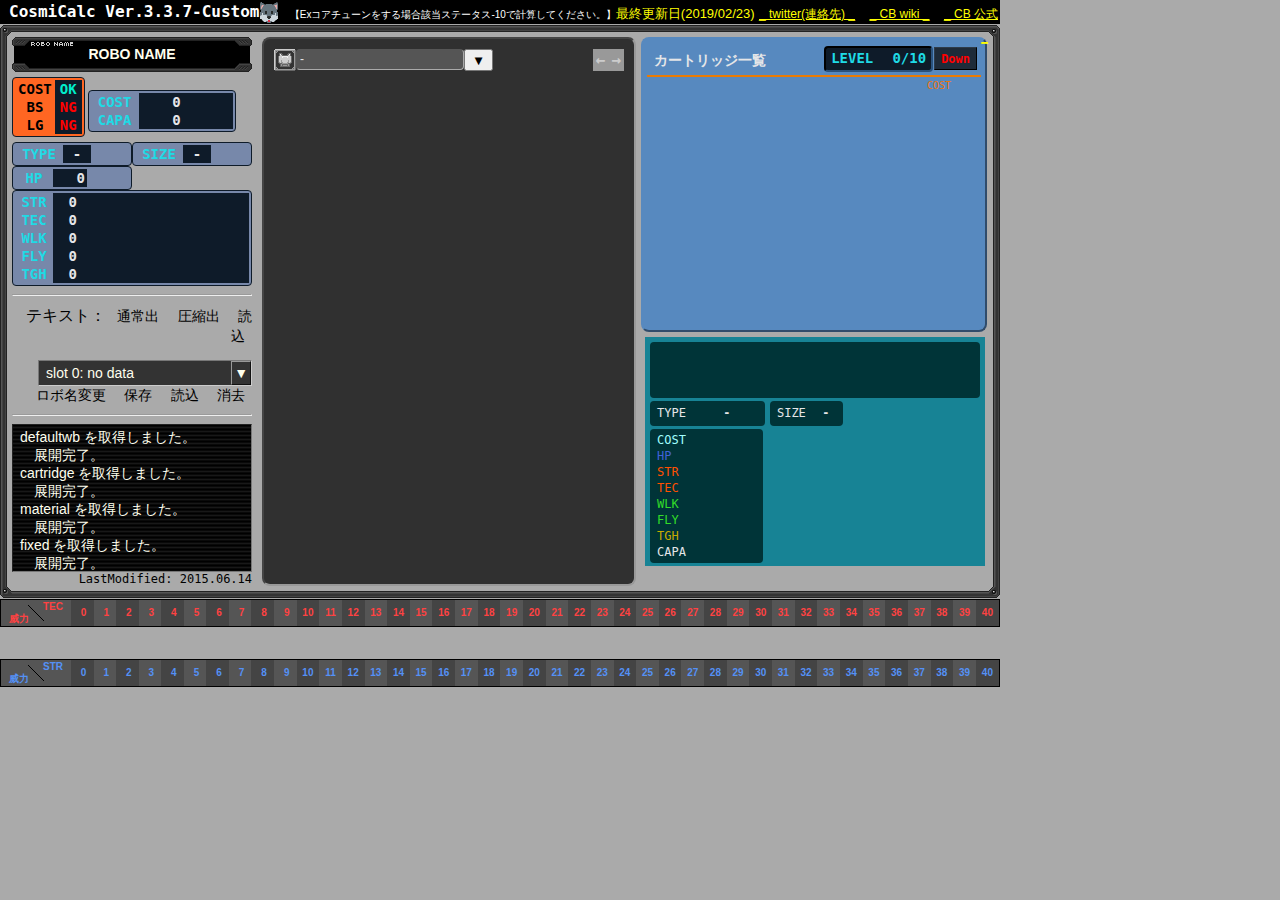
==== index.html @ f1f69bcc "Add files via upload" ====
﻿<!DOCTYPE HTML PUBLIC "-//W3C//DTD HTML 4.01 Transitional//EN" "http://www.w3.org/TR/html4/loose.dtd">
<html lang="ja">

<head>
<title>CosmiCalc</title>
<meta http-equiv="Content-Type" content="text/html; charset=UTF-8">
<meta http-equiv="content-style-type" content="text/css">
	<meta http-equiv="Content-Script-Type" content="text/javascript; charset=UTF-8" />
	<link type="text/css" href="cosmicalc.css" rel="stylesheet" />
	<link rel="shortcut icon" href="img/favicon.ico" />
	<script type="text/javascript" src="js/jquery.min.js"></script>
	<script type="text/javascript" src="js/cosmicalc.min.js"></script>
</head>

<body>
	<div id="HEADER">
		<div id="VERSION">CosmiCalc</div><img src="img/wolf1.png" width="20" height="21">
<div id="LINK_CONTAINER"><font color="#ffffff" size="-2">【Exコアチューンをする場合該当ステータス-10で計算してください。】</font><font color="#ffff00" size="-1">最終更新日(2019/02/23)</font>
			<a href="https://twitter.com/wall_of_purple" target="blank">_ twitter(連絡先) _</a>
			<a href="http://www42.atwiki.jp/cosmicbreak" target="_blank">_ CB wiki _</a>
			<a href="http://www.cosmicbreak.jp" target="_blank">_ CB 公式 _</a>
		</div>
</div>

	<table id="MAIN_CONTENT_CONTAINER" cellspacing="0" cellpadding="0">
	<thead><tr><td colspan="5" class="frame"><img id="FRAME_LT" src="img/frame/LT.gif" alt="_"/><div id="FRAME_CT"></div><img id="FRAME_RT" src="img/frame/RT.gif" alt="_"/></td></tr></thead>
	<tfoot><tr><td colspan="5" class="frame"><img id="FRAME_LB" src="img/frame/LB.gif" alt="_"/><div id="FRAME_CB"></div><img id="FRAME_RB" src="img/frame/RB.gif" alt="_"/></td></tr></tfoot>
	<tbody>
	<tr><td id="FRAME_LM" class="frame"></td>
		<td id="LEFT_CONTENT_CONTAINER">

		<div id="ROBO_NAME_CONTAINER">
			<div id="ROBO_NAME">ROBO NAME</div>
		</div>

		<table id="JUDGE_SORTIE" class="ng" cellspacing="0" cellpadding="0" border="0">
			<tbody>
				<tr id="CHECK_COST"><th class="check_title">COST</th><td class="check_val">OK</td></tr>
				<tr id="CHECK_BS"><th class="check_title">BS</th><td class="check_val ng">NG</td></tr>
				<tr id="CHECK_LG"><th class="check_title">LG</th><td class="check_val ng">NG</td></tr>
			<tbody>
		</table>

		<table class="res_item_container" cellspacing="0" cellpadding="0" border="0">
			<caption>&nbsp;</caption>
			<tbody>
				<tr id="RES_COST"><td class="res_item_name t4">COST</td><td class="res_current_val">0</td><td class="res_add_val"></td></tr>
				<tr id="RES_CAPA"><td class="res_item_name t4">CAPA</td><td class="res_current_val">0</td><td class="res_add_val"></td></tr>
			</tbody>
		</table>

		<div id="RES_TYPE" class="res_item_container"><div class="res_item_name t4">TYPE</div><div class="res_current_val">-</div><div class="res_add_val"></div></div>
		<div id="RES_SIZE" class="res_item_container"><div class="res_item_name t4">SIZE</div><div class="res_current_val">-</div><div class="res_add_val"></div></div>
		<div id="RES_HP" class="res_item_container"><div class="res_item_name">HP</div><div class="res_current_val">0</div><div class="res_add_val"></div></div>

		<table id="RESULT_TABLE" class="res_item_container" cellspacing="0" cellpadding="0" border="0">
			<tbody>
				<tr id="RES_STR"><td class="res_item_name">STR</td><td class="res_current_val">0</td><td class="res_add_val">　</td><td class="res_graph">　</td></tr>
				<tr id="RES_TEC"><td class="res_item_name">TEC</td><td class="res_current_val">0</td><td class="res_add_val"></td><td class="res_graph"></td></tr>
				<tr id="RES_WLK"><td class="res_item_name">WLK</td><td class="res_current_val">0</td><td class="res_add_val"></td><td class="res_graph"></td></tr>
				<tr id="RES_FLY"><td class="res_item_name">FLY</td><td class="res_current_val">0</td><td class="res_add_val"></td><td class="res_graph"></td></tr>
				<tr id="RES_TGH"><td class="res_item_name">TGH</td><td class="res_current_val">0</td><td class="res_add_val"></td><td class="res_graph"></td></tr>
			</tbody>
		</table>

		<hr class="line"/>

		<div id="FUNCTION_CONTAINER">
			<div id="TEXT_IO_BUTTON">
				テキスト：
				<span id="TIO_OUT" class="button">通常出</span>
				<span id="TIO_COMP_OUT" class="button">圧縮出</span>
				<span id="TIO_IN" class="button">読込</span>
			</div>

			<dl id="SAVE_SLOT">
				<dt id="SS_DOWN_IMG">▼</dt>
				<dt id="SS_CURRENT_VAL">slot 0: no data</dt>
				<dd id="SS_LIST"></dd>
			</dl>
			<div id="SS_BOTTON">
				<span id="CHANGE_ROBO_NAME" class="button">ロボ名変更</span>
				<span id="SS_SAVE" class="button">保存</span>
				<span id="SS_READ" class="button">読込</span>
				<span id="SS_CLEAR" class="button">消去</span>
			</div>
		</div>

		<hr class="line"/>

		<div id="MESSAGE"></div>

		<div id="LAST_MODIFIED"></div>

	</td><td id="ASSEMBLE_CONTAINER">

		<div id="PARTS_TEMPLATE">
			<div class="branch">
				<input type="text" class="select_box" value="-" /><div class="slot"></div><div class="slot"></div><div class="slot"></div>
				<div class="branch_line"></div>
			</div>
		</div>

		<div id="ASSEMBLE">
			<div id="REDO" class="un_redo disabled">→</div><div id="UNDO" class="un_redo disabled">←</div>
			<div class="part_bd">
				<img src="img/BDico.gif" alt="BD" /><input type="text" class="select_box" value="-" /><input type="button" id="SET_ALL_PARTS" value="▼" /><input type="button" id="EXEC_AURA_SYSTEM" value="★" title="システム起動" />
				<div class="branch part_wb">
					<img src="img/WBico.gif" alt="WB" /><input type="text" class="select_box bltin_wb" value="-" /><div class="branch_line"></div>
				</div>
			</div>
		</div>

		<div id="LIST_CONTAINER">
			<div id="LIST_TOP"></div>
			<div id="UNSET_PARTS">解除</div>
			<ul id="LIST_BD" class="parts_list"></ul>
			<ul id="LIST_WB" class="parts_list"></ul>
			<ul id="LIST_LG" class="parts_list"></ul>
			<ul id="LIST_HD" class="parts_list"></ul>
			<ul id="LIST_BS" class="parts_list"></ul>
			<ul id="LIST_AM" class="parts_list"></ul>
			<ul id="LIST_WP" class="parts_list"></ul>
			<ul id="LIST_HDAC" class="parts_list"></ul>
			<ul id="LIST_FCAC" class="parts_list"></ul>

			<ul id="LIST_TUNE"></ul>
			<div id="LIST_BOTTOM"></div>

			<div id="NARROW_DOWN_CONTAINER">
				<div id="ND_TITLE">絞込み</div>
				<table id="ND_BODY" cellspacing="0" cellpadding="0" border="0">
				<thead>
					<tr><th class="nd_status_col">ステータス</th><th class="nd_cartridge_col">カートリッジ</th></tr>
				</thead>
				<tbody>
					<tr><td valign="top" class="nd_status_col">
					<div id="ND_KEYS">
						<div class="button_set">
							<div class="nd_button status" value="str">STR</div>
							<div class="nd_button status" value="tec">TEC</div>
							<div class="nd_button status" value="wlk">WLK</div><br />
							<div class="nd_button status" value="fly">FLY</div>
							<div class="nd_button status" value="tgh">TGH</div>
						</div>

						<div class="button_set">
							<div class="nd_button status" value="cost">COST</div>
							<div class="nd_button status" value="capa">CAPA</div>
						</div>

						<div class="button_set">
							<div class="nd_button status" value="type">TYPE</div>
							<div class="nd_button status" value="size">SIZE</div>
						</div>

						<div class="button_set">
							<div class="nd_button status" value="hp">HP</div>
						</div>

						<div class="button_set">
							<div id="ND_MAIN" class="nd_button toggle on" value="m">MAIN</div>
							<div id="ND_SUB" class="nd_button toggle" value="s">SUB</div><br />
							<div class="nd_button performance" value="pwr">威力</div>
							<div class="nd_button performance" value="shl">弾数</div>
							<div class="nd_button performance" value="rng">射程</div><br />
							<div class="nd_button performance" value="spd">速度</div>
							<div class="nd_button performance" value="itv">間隔</div>
						</div>
					</div>

					<div id="ND_NUMLIC" class="button_set nd_vals nd_numlic">
						<div class="nd_button" value="1">1</div>
						<div class="nd_button" value="2">2</div>
						<div class="nd_button" value="3">3</div>
						<div class="nd_button" value="4">4</div>
						<div class="nd_button" value="5">5</div>
						<div style="clear:left;"></div>
						<div class="nd_button" value="6">6</div>
						<div class="nd_button" value="7">7</div>
						<div class="nd_button" value="8">8</div>
						<div class="nd_button" value="9">9</div>
						<div class="nd_button" value="0">0</div>
						<div id="ND_MINUS" class="nd_button" value="-">-</div>
					</div>

					<div id="ND_CURRENT_VAL" class="button_set nd_vals nd_numlic">
						<div class="nd_button" value="@">現在値</div>
					</div>

					<div id="ND_TYPE" class="button_set nd_vals">
						<div class="nd_button toggle on" value="l">陸戦型</div>
						<div class="nd_button toggle" value="a">空戦型</div>
						<div class="nd_button toggle" value="c">砲戦型</div>
						<div class="nd_button toggle" value="s">補助型</div>
					</div>

					<div id="ND_SIZE" class="button_set nd_vals">
						<div class="nd_button toggle" value="SS">SS</div>
						<div class="nd_button toggle" value="S">S</div>
						<div class="nd_button toggle on" value="M">M</div>
						<div class="nd_button toggle" value="L">L</div>
						<div class="nd_button toggle" value="LL">LL</div>
					</div>

					<div id="ND_OPERAND" class="button_set">
						<div class="nd_button toggle on" value="0">以上</div>
						<div class="nd_button toggle" value="1">以下</div>
						<div class="nd_button toggle" value="2">大きい</div>
						<div class="nd_button toggle" value="3">小さい</div>
						<div class="nd_button toggle" value="4">等しい</div>
						<div class="nd_button toggle" value="5">以外</div>
					</div>

					<div id="ND_AND" class="button_set">
						<div class="nd_button">AND</div>
					</div>

					<div id="ND_SYS" class="button_set">
						<div class="nd_button" id="ND_PREV">前へ</div>
						<div class="nd_button" id="ND_ALLCLEAR">全削除</div>
					</div>
				</td>

				<td class="nd_cartridge_col">
					<ul id="NDC_BODY"></ul>
				</td></tr>
				</tbody>
				</table>
			</div>

		</div>

	</td><td id="RIGHT_CONTENT_CONTAINER">

		<div id="CARTRIDGE_CONTAINER">
			<div id="CTRG_HEAD_CONTAINER">
				カートリッジ一覧<span id="LV_DOWN_BTN">Down</span>
				<div id="LV_CONTAINER">LEVEL<div id="CURRENT_LV">0/10</div></div>
			</div>
			<div id="CRTG_COST_TEXT">COST</div>
			<div id="CTRG_TEMPLATE">
				<li class="cartridge"><div class="cost"></div><div class="ctrg_name"></div></li>
			</div>
			<ul id="CTRG_LIST_CONTAINER"></ul>
			<div id="CTRG_TOOLTIP"></div>
		</div>

		<div id="PARTS_DATA_VIEW">
			<div id="PDV_COMMENT"></div>

			<div id="PDV_TYPE" class="pdv_item_container"><div class="pdv_item_name">TYPE</div><div class="pdv_val">-</div></div>
			<div id="PDV_SIZE" class="pdv_item_container"><div class="pdv_item_name">SIZE</div><div class="pdv_val">-</div></div>

			<table id="PDV_TABLE" class="pdv_item_container" cellspacing="0" cellpadding="0" border="0"><tbody>
				<tr id="PDV_COST"><td class="pdv_item_name">COST</td><td class="pdv_val"></td><td class="pdv_add_val"></td></tr>
				<tr id="PDV_HP"><td class="pdv_item_name">HP</td><td class="pdv_val"></td><td class="pdv_add_val"></td></tr>
				<tr id="PDV_STR"><td class="pdv_item_name">STR</td><td class="pdv_val"></td><td class="pdv_add_val"></td></tr>
				<tr id="PDV_TEC"><td class="pdv_item_name">TEC</td><td class="pdv_val"></td><td class="pdv_add_val"></td></tr>
				<tr id="PDV_WLK"><td class="pdv_item_name">WLK</td><td class="pdv_val"></td><td class="pdv_add_val"></td></tr>
				<tr id="PDV_FLY"><td class="pdv_item_name">FLY</td><td class="pdv_val"></td><td class="pdv_add_val"></td></tr>
				<tr id="PDV_TGH"><td class="pdv_item_name">TGH</td><td class="pdv_val"></td><td class="pdv_add_val"></td></tr>
				<tr id="PDV_CAPA"><td class="pdv_item_name">CAPA</td><td class="pdv_val"></td><td class="pdv_add_val"></td></tr>
			</tbody></table>

			<div id="MATERIALS" class="pdv_item_container"></div>

			<table id="PDV_WP_MAIN" class="pdv_item_container" cellspacing="0" cellpadding="0" border="0"><tbody>
				<tr><th colspan="2" id="PDV_MWP_HEAD">MAIN</th></tr>
				<tr id="PDV_MAIN_PWR"><th class="pdv_wp_item_name">威力</th><td class="pdv_wp_val"></td></tr>
				<tr id="PDV_MAIN_SHL"><th class="pdv_wp_item_name">弾数</th><td class="pdv_wp_val"></td></tr>
				<tr id="PDV_MAIN_RNG"><th class="pdv_wp_item_name">射程</th><td class="pdv_wp_val"></td></tr>
				<tr id="PDV_MAIN_SPD"><th class="pdv_wp_item_name">速度</th><td class="pdv_wp_val"></td></tr>
				<tr id="PDV_MAIN_ITV"><th class="pdv_wp_item_name">間隔</th><td class="pdv_wp_val"></td></tr>
				<tr id="PDV_MAIN_DMG"><th class="pdv_wp_item_name">DMG</th><td class="pdv_wp_val"></td></tr>
			</tbody></table>

			<table id="PDV_WP_SUB" class="pdv_item_container" cellspacing="0" cellpadding="0" border="0"><tbody>
				<tr><th colspan="2" id="PDV_SWP_HEAD">SUB</th></tr>
				<tr id="PDV_SUB_PWR"><th class="pdv_wp_item_name">威力</th><td class="pdv_wp_val"></td></tr>
				<tr id="PDV_SUB_SHL"><th class="pdv_wp_item_name">弾数</th><td class="pdv_wp_val"></td></tr>
				<tr id="PDV_SUB_RNG"><th class="pdv_wp_item_name">射程</th><td class="pdv_wp_val"></td></tr>
				<tr id="PDV_SUB_SPD"><th class="pdv_wp_item_name">速度</th><td class="pdv_wp_val"></td></tr>
				<tr id="PDV_SUB_ITV"><th class="pdv_wp_item_name">間隔</th><td class="pdv_wp_val"></td></tr>
				<tr id="PDV_SUB_DMG"><th class="pdv_wp_item_name">DMG</th><td class="pdv_wp_val"></td></tr>
			</tbody></table>
		</div>

	</td><td id="FRAME_RM" class="frame"></td></tr></tbody></table>

	<div class="damage_map_container">
		<table id="TEC_DAMAGE_MAP" class="damage_map" cellspacing="0" cellpadding="0"><thead></thead><tbody></tbody></table>
	</div>
	<div class="damage_map_container">
		<table id="STR_DAMAGE_MAP" class="damage_map" cellspacing="0" cellpadding="0"><thead></thead><tbody></tbody></table>
	</div>

	<div class="transparent_field">
		<div id="TEXT_IO_CONTAINER">
			<div id="TIO_CLOSE">Ｘ</div><div id="TIO_TOP"></div>
			<textarea id="TIO_TEXTAREA" title="ダブルクリックで全選択されます"></textarea>
			<div id="TIO_BOTTOM"><button id="TIO_READ" class="tio_button">読込</button> <button id="TIO_CLEAR" class="tio_button">クリア</button></div>
		</div>
	</div>

	<div class="transparent_field">
		<div id="RENAME_CONTAINER">
			<div>ロボ名の変更(10文字以内)</div>
			<div>新しい名前:<input id="RENAME_INPUT" type="text" size="22" maxlength="20"/></div>
			<div>
				<button id="RENAME_CHANGE" class="rename_button">変更</button>
				<button id="RENAME_CANCEL" class="rename_button">キャンセル</button>
			</div>
		</div>
	</div>

	<div id="OVERLAY" class="loading"></div>

</body>

</html>
---- cosmicalc.css ----
/* 基本 */
html{font-family:"ＭＳ Ｐゴシック","MS UI Gothic",sans-serif;}

body{
	width:1000px;
	background-color:#aaa;
	margin:0;
	padding:0;
	font-family: "ＭＳ Ｐゴシック","MS UI Gothic",sans-serif;
}

img{
	border:0;
	margin:0;
	vertical-align:middle;
	float:left;
}
input{
	vertical-align:top;
}

.left{text-align:left;}
.center{text-align:center;}
.right{text-align:right;}

/* Header */
#HEADER{
	background:black url(img/top.gif) repeat-y fixed;
	height:20px;
	padding:2px;
}

#VERSION{
	font:bold 16px/20px "arial black","ＭＳ ゴシック",monospace;
	color:white;
	text-align:left;
	padding:0 0 0 7px;
	float:left;
}
#LINK_CONTAINER{
	text-align:right;
	line-height:22px;
}
#LINK_CONTAINER>a{
	padding-right:10px;
	font-size:12px;
	color:yellow;
}

#MAIN_CONTENT_CONTAINER{
	clear:left;
	width:100%;
	margin:1px 0;
}
.frame{padding:0;min-width:12px;min-height:12px;}
#FRAME_LT{width:12px;height:12px;}
#FRAME_CT{background-image: url(img/frame/CT.gif);height:12px;width:976px;float:left;}
#FRAME_RT{width:12px;height:12px;float:right;}
#FRAME_LM{background: url(img/frame/LM.gif) repeat-y;}
#FRAME_RM{background: url(img/frame/RM.gif) repeat-y right;}
#FRAME_LB{height:12px;}
#FRAME_CB{background-image: url(img/frame/CB.gif);height:12px;width:976px;float:left;}
#FRAME_RB{height:12px;float:right;}

#LEFT_CONTENT_CONTAINER{
	vertical-align:top;
	width:250px;
}
#ASSEMBLE_CONTAINER{
	border:2px inset #999;
	background-color:#303030;
	vertical-align:top;
	width:360px;
	padding:10px 0 10px 10px;
	border-radius:8px;
	-moz-border-radius:8px;
}
#RIGHT_CONTENT_CONTAINER{
	vertical-align:top;
	padding-left:5px;
}
#OVERLAY{
	top:0;
	left:0;
	width:100%;
	height:100%;
	position:fixed;
	background-color:#000;
	opacity:0.5;
	filter:alpha(opacity=50);
}
.loading{background:url(img/loading.gif) no-repeat center center fixed;}
.transparent_field{
	position:fixed;
	top:0;
	left:0;
	width:1000px;
	height:100%;
	display:none;
}

#PARTS_TEMPLATE{
	display:none;
}

#ASSEMBLE{
	color:#e5e6e8;
	height:500px;
	overflow:auto;
}
.un_redo{
	float:right;
	padding:2px;
	font:bold 16px/16px "ＭＳ ゴシック",monospace;
	color:black;
	background-color:#999;
	border:1px outset #999;
	cursor:default;
}
.un_redo:active{border-style:inset;}
.disabled{
	color:#ccc;
	border:1px solid #999;
}
.disabled:active{border-style:solid;}
#REDO{margin-right:10px;}

#SET_ALL_PARTS{
	margin:0;
	height:22px;
}

#LIST_CONTAINER{
	margin:0;
	width:210px;
	position:absolute;
	display:none;
	font:bold 12px/150% "ＭＳ Ｐゴシック",sans-serif;
}
#LIST_TOP{
	height:12px;
	background: url(img/LISTtop.gif);
}
#LIST_BOTTOM{
	height:12px;
	background: url(img/LISTbottom.gif);
}
.parts_list, #LIST_TUNE{
	list-style-type:none;
	background-color:black;
	padding:3px 1px 3px 3px;
	margin:0;
	height:300px;
	overflow:auto;
	display:none;
	opacity:0.85;
	filter:alpha(opacity=85);
}
#UNSET_PARTS{
	background-color:#112;
	border:solid black;
	border-width:3px 8px;
	padding:1px 5px;
	color:#ea7b03;
	cursor:pointer;
}
#UNSET_PARTS:hover{
	background-color:#778;
}
.prtlst{
	cursor:pointer;
	background-color:#123;
	color:#f5f6f8;
	margin:0 1px 0 5px;
	padding:1px 5px;
	border-bottom:3px solid black;
}
.prtlst:hover{
	background-color:#ea7b03;
}
.prtlst.selected{background-color:#452;}

.tune_li{
	cursor:pointer;
	background-color:#300;
	color:#e5e6e8;
	margin:0 1px 0 5px;
	padding:1px 5px;
	border-bottom:3px solid black;
}
.tune_li:hover{
	background-color:#ea7b03;
}
.subject{
	float:left;
	width:28px;
	padding:0;
	text-align:center;
	font-weight:bold;
}
#NARROW_DOWN_CONTAINER{
	position:absolute;
	top:0px;
	left:212px;
	background-color:#000;
	border:1px outset #777;
	border-radius:8px;
	-moz-border-radius:8px;
	color:#fff;
	padding:10px;
	opacity:0.9;
}
#NARROW_DOWN_CONTAINER.nbd{
	width:140px;
}
#ND_TITLE{
	cursor:pointer;
	white-space:nowrap;
	border-bottom:1px inset #222;
}
#ND_TITLE:before{
	content:"≫";
}
#ND_TITLE.opened:before{
	content:"≪";
}
.nd_status_col{
	width:140px;
	vertical-align:top;
}
.nd_cartridge_col{
	width:160px;
	vertical-align:top;
}

#ND_BODY{
	display:none;
	width:300px;
}
.button_set{
	clear:left;
	padding:10px 0;
	white-space:nowrap;
}
#ND_OPERAND,
.nd_vals{
	display:none;
}
.nd_button{
	background-color:#000;
	border:1px outset #777;
	border-radius:4px;
	-moz-border-radius:4px;
	font:bold 14px/14px "ＭＳ ゴシック",monospace;
	color:#fff;
	padding:4px;
	margin:1px;
	float:left;
	cursor:pointer;
	text-align:center;
}
.nd_button:active{
	border-style:inset;
}
.status{
	width:34px;
}
#ND_MAIN{
	width:50px;
	color:#ff5252;
}
#ND_SUB{
	width:50px;
	color:#5491F6;
}
.toggle.on{
	border-style:inset;
	background-color:#333;
}
#ND_MINUS{
	width:30px;
}
#ND_MINUS.on{
	border-style:inset;
	background-color:#333;
}
#ND_CARTRIDGE{
	border-radius:8px;
	-moz-border-radius:8px;
	color:#fff;
}
#NDC_BODY{
	height:280px;
	overflow:auto;
	list-style-type:none;
	padding:0;
	margin:5px 0 0;
}
.ndc_li{
	cursor:pointer;
	background-color:#304B6C;
	color:#858688;
	padding:1px 3px;
	border-bottom:2px solid #000;
}
.ndc_li.selected{
	color:#E5E6E8;
}

.select_box{
	background-color:#555;
	width:160px;
	cursor:pointer;
	margin:0;
	padding:1px 3px;
	border:1px #aaa inset;
	color:#e5e6e8;
	font:12px/17px "ＭＳ Ｐゴシック",sans-serif;
	height:17px;
	float:left;
	border-radius:4px;
	-moz-border-radius:4px;
}
.branch{
	clear:left;
	padding:0 0 0 22px;
	margin:0;
	display:none;
}
.branch_line{
	width:10px;
	height:10px;
	border-left:3px solid orange;
	border-bottom:3px solid orange;
	position:absolute;
}

.slot{
	background-color:#447990;
	border:4px inset #447990;
	width:10px;
	height:10px;
	float:left;
	margin:1px;
	cursor:pointer;
	display:none;
}

.tunecpt{
	background-color:#00ce11;
	width:16px;
	height:16px;
	border:1px outset #222;
}
.tunemwp{
	background-color:#cc2727;
	width:16px;
	height:16px;
	border:1px outset #222;
}
.tunepwp{
	background-color:#0080cb;
	width:16px;
	height:16px;
	border:1px outset #222;
}
.tuneexcpt{
	background-color:#CDB500;
	width:16px;
	height:16px;
	border:1px outset #222;
}

.cpt{color:#00ce11;}
.mwp{color:#ee2727;}
.pwp{color:#0080cb;}
.excpt{color:#CDB500;}

/* .group */
.group{
	text-align:center;
	font-weight:bold;
	color:yellow;
	cursor:default;
}

.select_box.joint{background-color:#445;}

.bltin_m{color:#ff5252;}
.bltin_s{color:#5491f6;}
.bltin_ms{color:#ff3ff6;}
.bltin_wb{color:#efe63f;}
.hoverlst{background-color:#ea7b03;}

/* PARTS DATA VIEW */
#PARTS_DATA_VIEW{
	background-color:#178395;
	color:#e5e6e8;
	width:340px;
	margin-left:4px;
	float:left;
}
#PDV_COMMENT{
	background-color:#003438;
	height:50px;
	margin:5px 5px 0 5px;
	padding:3px 7px;
	border-radius:4px;
	-moz-border-radius:4px;
	font: 14px/16px "ＭＳ Ｐゴシック",sans-serif;
	overflow:auto;
}
.pdv_item_container{
	background-color:#003438;
	border-radius:4px;
	-moz-border-radius:4px;
	padding:3px 7px;
}
.pdv_item_name{
	font:12px/19px "arial black","ＭＳ ゴシック",monospace;
}
.pdv_val{
	font:bold 14px/16px "ＭＳ Ｐゴシック",sans-serif;
}
.pdv_add_val{
	font:bold 14px/16px "ＭＳ Ｐゴシック",sans-serif;
	color:#999;
}
div.pdv_item_container{
	margin:3px 0 0 5px;
	float:left;
}
div.pdv_item_name{float:left;}
div.pdv_val{
	text-align:center;
	float:left;
	padding:0 0 0 10px;
}

#PDV_TABLE{
	background-color:#003438;
	margin:3px 0 3px 5px;
	clear:left;
	float:left;
}
td.pdv_item_name{line-height:16px;}
td.pdv_val{
	white-space:nowrap;
	width:35px;
	text-align:right;
}
td.pdv_add_val{width:35px;}

#PDV_WP_MAIN,#PDV_WP_SUB{
	font:bold 14px/18px "ＭＳ Ｐゴシック",sans-serif;
	margin:3px 0 3px 5px;
	display:none;
	float:left;
}

#PDV_TYPE>.pdv_val{width:62px;}
#PDV_SIZE>.pdv_val{width:20px;}

#PDV_COST>.pdv_item_name{color:#a0ffff;}
#PDV_HP>.pdv_item_name{color:#4161d7;}
#PDV_STR>.pdv_item_name,#PDV_TEC>.pdv_item_name{color:#ff5000;}
#PDV_WLK>.pdv_item_name,#PDV_FLY>.pdv_item_name{color:#32dc28;}
#PDV_TGH>.pdv_item_name{color:#c8aa00;}

.pdv_add_val.plus{color:#0ff;}
#PDV_COST>.pdv_add_val.plus{color:#e5e674;}

#PDV_MWP_HEAD{
	font:bold 16px/18px "arial black","ＭＳ ゴシック",monospace;
	color:#ff5252;
}
#PDV_SWP_HEAD{
	font:bold 16px/18px "arial black","ＭＳ ゴシック",monospace;
	color:#5491f6;
}
.pdv_wp_item_name{
	
}
.pdv_wp_val{
	text-align:center;
}
#PDV_MAIN_PWR>.pdv_wp_val{width:50px;}
#PDV_SUB_PWR>.pdv_wp_val{width:50px;}

/* CARTRIDGE */
#CARTRIDGE_CONTAINER{
	background-color:#5789bf;
	width:342px;
	border-radius:8px;
	-moz-border-radius:8px;
	border:2px outset #5789bf;
	margin-bottom:5px;
}

#CTRG_TEMPLATE{display:none;}

/* CARTRIDGE HEAD */
#CTRG_HEAD_CONTAINER{
	color:#e5e6e8;
	font:bold 14px/28px "ＭＳ Ｐゴシック",sans-serif;
	padding:0 1px 1px 7px;
	margin:7px 4px 3px;
	border-bottom:2px solid #ea7b03;
}
#LV_CONTAINER{
	background-color:#0e1b29;
	color:#1fdae5;
	font:bold 14px/100% "arial black","ＭＳ ゴシック",monospace;
	border-radius:4px;
	-moz-border-radius:4px;
	margin:0 1px 0 0;
	padding:3px 5px 5px;
	float:right;
	border:2px inset #0e1b29;
	width:95px;
}
#CURRENT_LV{
	text-align:right;
	float:right;
}
#LV_DOWN_BTN{
	background-color:#1e2b39;
	border:1px outset #2e3b49;
	color:red;
	float:right;
	cursor:pointer;
	margin:1px 3px 0 0;
	padding:1px 6px 0 6px;
	font:bold 12px/20px "arial black","ＭＳ ゴシック",monospace;
}
#LV_DOWN_BTN:active{
	border-style:inset;
	padding:0 6px 1px 6px;
}

#CRTG_COST_TEXT{
	text-align:right;
	color:#ef7408;
	font:10px/12px "arial black","ＭＳ ゴシック",monospace;
	padding:0;
	margin:0 34px;
}

#CTRG_LIST_CONTAINER{
	clear:right;
	list-style-type:none;
	background-color:#5789bf;
	color:#e5e6e8;
	height:228px;
	overflow:auto;
	padding:0 2px;
	margin:0 10px 10px 10px;
}

.cartridge{
	background-color:#304b6c;
	padding:3px 10px;
	margin:4px;
	cursor:pointer;
	font:14px/18px "ＭＳ Ｐゴシック",sans-serif;
	color:#858688;
	border-radius:4px;
	-moz-border-radius:4px;
}

.ex{background-color:#6c4b30;}

.cost{
	float:right;
	font-weight:bold;
	padding:0;
	margin:0;
}

.cartridge.selected{
	color:#e5e6e8;
}

#CTRG_TOOLTIP{
	background-color:#ed8;
	border:1px solid #760;
	color:#222;
	font-size:small;
	padding:3px;
	display:none;
	position:absolute;
}

/* ダメージマップ */
.damage_map_container{
	height:60px;
}
.damage_map{
	font-size:10px;
	line-height:12px;
	background-color:#111;
	filter:alpha(opacity=90);
	border:1px solid #000;
}
.all_view{
	position:absolute;
	top:0;
	left:0;
	cursor:default;
}
.all_view tbody>tr:hover{
	font-size:16px;
	background-color:#333;
	line-height:18px;
}
.damage_map th{
	padding:0;
	width:23px;
	background-color:#444;
}
th.even{
	background-color:#555;
}
.damage_map td{
	padding:0;
	width:23px;
	text-align:center;
}
.even{
	background-color:#222;
}
.damage_map .th1{
	width:55px;
	background:#555 url(img/slash.gif) no-repeat center center;
	padding:1px 8px;
}
#TEC_DAMAGE_MAP{color:#ff4242;}
#STR_DAMAGE_MAP{color:#5491f6;}

/* テキスト入出力 */
#TEXT_IO_CONTAINER{
	background-color:#000;
	opacity:0.9;
	margin:50px auto;
	border:1px #666 solid;
	width:632px;
}
#TIO_TOP{
	font-size:16px;
	margin:3px 10px;
	color:#ffe;
}
#TIO_CLOSE{
	color:#ffe;
	margin:3px 10px;
	background-color:#900;
	border:1px outset #900;
	float:right;
	cursor:default;
	font:bold 10px/14px "ＭＳ ゴシック",monospace;
	padding:1px 3px;
}
#TIO_CLOSE:active{
	border:1px inset #900;
}
#TIO_TEXTAREA{
	border:1px #999 inset;
	width:600px;
	height:500px;
	padding:10px 0 10px 10px;
	margin:0 10px;
	font: 14px/16px "ＭＳ ゴシック",monospace;
}
.read_only{
	background-color:#111;
	color:#ffe;
}
#TIO_CLOSE{
}
#TIO_BOTTOM{margin:3px 10px;}
.tio_button{
	
}
.tout{visibility:hidden;}

#MATERIALS{
	display:none;
	background-color:#003438;
	font-size:12px;
	line-height:14px;
	width:190px;
	height:128px;
	overflow:auto;
	padding:3px 3px 3px 7px;
	float:left;
	margin:3px 5px;
}

.fixed{color:#a5a6a8;}
.fixed.bltin_m{color:#af0202;}
.fixed.bltin_s{color:#0441a6;}
.fixed.bltin_ms{color:#af0fa6;}

.highlight{
	font-size:14px;
	color:yellow;
	font-weight:bold;
}

/* RESULT */
.res_item_container{
	border-radius:4px;
	-moz-border-radius:4px;
	background-color:#78a;
	border:1px solid #0e1b29;
	font:bold 14px/18px "arial black","ＭＳ Ｐゴシック",monospace;
	padding:2px;
}
.res_item_name{
	color:#1fdae5;
	text-align:center;
	padding:0;
}
.res_current_val{
	background-color:#0e1b29;
	color:#e5e6e8;
	text-align:right;
	padding:0 2px;
}
.res_add_val{
	background-color:#0e1b29;
	padding:0 4px 0 0;
}
div.res_item_container,
div.res_item_name,
div.res_current_val,
div.res_add_val{float:left;}

.t4{width:48px;}
#RES_COST{}
#RES_COST>.res_item_name{}
#RES_COST>.res_current_val{width:40px;}
#RES_COST>.res_add_val{width:46px;color:#e5e674;}

#RES_CAPA{}
#RES_CAPA>.res_item_name{}
#RES_CAPA>.res_current_val{width:40px;}
#RES_CAPA>.res_add_val{width:46px;color:#999;}

#RES_TYPE{width:114px;clear:left;}
#RES_TYPE>.res_item_name{}
#RES_TYPE>.res_current_val{width:24px;text-align:center;}
#RES_TYPE>.res_add_val{color:#e5e674;}

#RES_SIZE{width:114px;}
#RES_SIZE>.res_item_name{}
#RES_SIZE>.res_current_val{width:24px;text-align:center;}
#RES_SIZE>.res_add_val{color:#e5e674;}

#RES_HP{width:114px;clear:left;}
#RES_HP>.res_item_name{width:38px;}
#RES_HP>.res_current_val{width:30px;}
#RES_HP>.res_add_val{color:#999;}

#RESULT_TABLE{
	margin-right:5px;
	width:240px;
	color:#999;
}
#RESULT_TABLE td.res_item_name{width:38px;}
#RESULT_TABLE td.res_current_val{width:22px;}
#RESULT_TABLE td.res_add_val{width:30px;}
#RESULT_TABLE td.res_graph{
	background-color:#0e1b29;
	color:#9f3;
	font-family:"arial","ＭＳ ゴシック",monospace;
	font-variant:small-caps;
}
.plus:before{content:"+";}
#RES_CAPA .plus,
#RES_HP .plus,
#RESULT_TABLE .plus{color:#0ff;}

/* 出撃判定 */
#JUDGE_SORTIE{
	background-color:#1fdae5;
	font:bold 14px/18px "arial black","ＭＳ Ｐゴシック",monospace;
	color:#0ec;
	margin:5px 3px 5px 0px;
	padding:2px;
	clear:left;
	border:1px solid #0e1b29;
	border-radius:4px;
	-moz-border-radius:4px;
	float:left;
	vertical-align:middle;
}
.check_title{
	padding:0 3px;
	color:black;
}
.check_val{
	background-color:#0e1b29;
	color:#0ec;
	padding:0 5px;
}
.ng{color:red;}
#JUDGE_SORTIE.ng{background-color:#f62;}

/* ロボ名 */
#ROBO_NAME_CONTAINER:before{content:url(img/roboNameTop.gif);}
#ROBO_NAME_CONTAINER:after{content:url(img/roboNameBottom.gif);}
#ROBO_NAME{
	width:236px;
	padding:0;
	background-color:#000;
	border:0;
	font:bold 14px/17px "ＭＳ Ｐゴシック",sans-serif;
	color:#ffe;
	text-align:center;
	margin:0 2px;
	min-height:17px;
}
.floating{
	position:relative;
	z-index:1000;
	font:bold 18px/120% "ＭＳ Ｐゴシック",sans-serif;
}

/* 名前変更 */
#RENAME_CONTAINER{
	background-color:black;
	text-align:center;
	font:18px/24px "ＭＳ Ｐゴシック",sans-serif;
	opacity:0.9;
	color:#ffe;
	padding:20px;
	margin:200px auto;
	border-radius:8px;
	-moz-border-radius:8px;
	width:300px;
	border:2px outset #444;
}
#RENAME_INPUT{
	font:16px/18px "ＭＳ Ｐゴシック",sans-serif;
	background-color:#444;
	color:#eed;
	border:1px inset;
	border-radius:4px;
	-moz-border-radius:4px;
	padding:1px 5px;
	margin:0;
	height:19px;
}
#RENAME_CONTAINER>div{margin:15px 0;}
.rename_button{
	border-radius:4px;
	-moz-border-radius:4px;
	width:80px;
	margin:0 10px;
}
#RENAME_CHANGE{}
#RENAME_CANCEL{}

.line{margin:8px 10px 8px 0;}

/* 機能 */
#FUNCTION_CONTAINER{
	margin:10px 0;
	padding:0;
	width:240px;
}
.button{
	border:0;
	padding:3px 7px;
	font: 14px/18px "ＭＳ Ｐゴシック",sans-serif;
	cursor:default;
	color:black;
}
.button:hover{
	border:1px solid #fff;
	padding:2px 6px;
}
.button:active{
	border:1px inset #fff;
	padding:2px 6px;
}
#TEXT_IO_BUTTON{text-align:right;}
#SAVE_SLOT{
	border:1px inset #ccc;
	background-color:#333;
	color:#ffe;
	font: 14px/18px "arial","ＭＳ Ｐゴシック",sans-serif;
	margin:15px 0 0;
	padding:0;
	width:212px;
	float:right;
	cursor:pointer;
}
#SS_CURRENT_VAL{
	padding:3px 0 3px 7px;
}
#SS_DOWN_IMG{
	float:right;
	padding:2px;
	border-width:1px;
	border-style:solid;
	border-left-color:#999;
	border-top-color:#999;
	border-right-color:#111;
	border-bottom-color:#111;
}
#SS_LIST{
	background-color:#333;
	border:1px solid #999;
	margin:0;
	display:none;
	position:absolute;
	width:210px;
}
.ss_item{padding:0 7px;min-height:18px;}
.ss_item:hover{background-color:#007;}
#SS_BOTTON{
	clear:right;
	text-align:right;
	margin:1px 0 10px
}

/* メッセージ */
#MESSAGE{
	margin:0 10px 0 0;
	padding:3px 7px;
	border:1px inset #777;
	background:#000 url(img/message_back.gif);
	font: 14px/18px "ＭＳ Ｐゴシック",sans-serif;
	color:#ffe;
	overflow:auto;
	height:140px;
	width:224px;
}
.msg{white-space:nowrap;}
.warning{color:orange;}
.error{color:red;}

/* 更新日時 */
#LAST_MODIFIED{
	font: 12px/14px "ＭＳ ゴシック",monospace;
	text-align:right;
	margin-right:10px;
}
#LAST_MODIFIED:before{
	content:"LastModified: ";
}

#EXEC_AURA_SYSTEM{
	background-color:#eae370;
	color:orange;
	border:1px outset #eae370;
	height:22px;
	width:26px;
	margin:0;
	border-radius:4px;
	-moz-border-radius:4px;
	display:none;
}
#EXEC_AURA_SYSTEM.active,
#EXEC_AURA_SYSTEM:active{
	background-color:#ead350;
	color:red;
	border:1px inset #eae370;
}
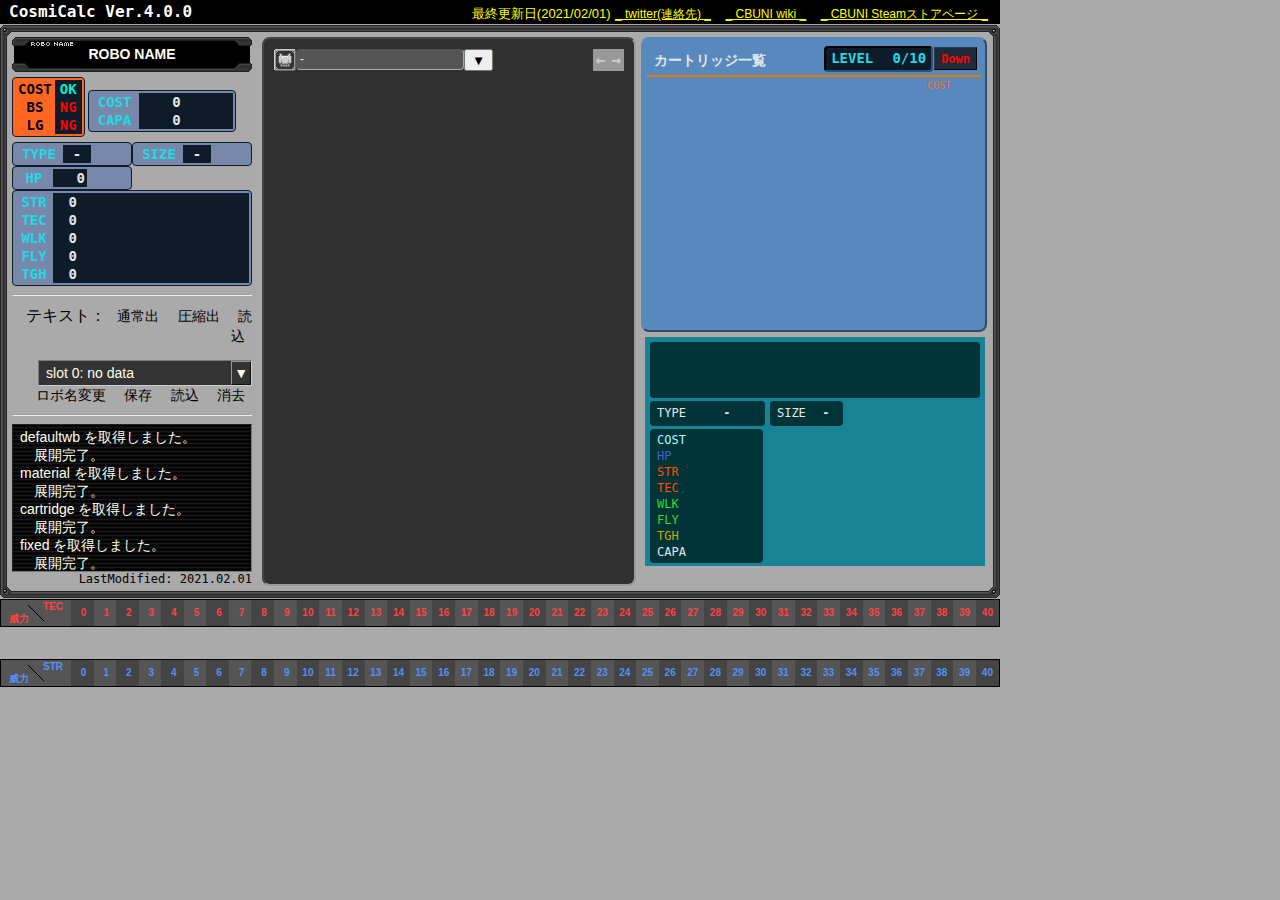
==== commit 41cdd9ff: "変更　CBUNI用初版" ====
--- a/index.html
+++ b/index.html
@@ -5,316 +5,504 @@
 <title>CosmiCalc</title>
 <meta http-equiv="Content-Type" content="text/html; charset=UTF-8">
 <meta http-equiv="content-style-type" content="text/css">
-	<meta http-equiv="Content-Script-Type" content="text/javascript; charset=UTF-8" />
-	<link type="text/css" href="cosmicalc.css" rel="stylesheet" />
-	<link rel="shortcut icon" href="img/favicon.ico" />
-	<script type="text/javascript" src="js/jquery.min.js"></script>
-	<script type="text/javascript" src="js/cosmicalc.min.js"></script>
+<meta http-equiv="Content-Script-Type" content="text/javascript; charset=UTF-8" />
+<link type="text/css" href="cosmicalc.css" rel="stylesheet" />
+<link rel="shortcut icon" href="img/favicon.ico" />
+<script type="text/javascript" src="js/jquery.min.js"></script>
+<script type="text/javascript" src="js/cosmicalc.min.js"></script>
 </head>
 
 <body>
-	<div id="HEADER">
-		<div id="VERSION">CosmiCalc</div><img src="img/wolf1.png" width="20" height="21">
-<div id="LINK_CONTAINER"><font color="#ffffff" size="-2">【Exコアチューンをする場合該当ステータス-10で計算してください。】</font><font color="#ffff00" size="-1">最終更新日(2019/02/23)</font>
-			<a href="https://twitter.com/wall_of_purple" target="blank">_ twitter(連絡先) _</a>
-			<a href="http://www42.atwiki.jp/cosmicbreak" target="_blank">_ CB wiki _</a>
-			<a href="http://www.cosmicbreak.jp" target="_blank">_ CB 公式 _</a>
-		</div>
-</div>
-
-	<table id="MAIN_CONTENT_CONTAINER" cellspacing="0" cellpadding="0">
-	<thead><tr><td colspan="5" class="frame"><img id="FRAME_LT" src="img/frame/LT.gif" alt="_"/><div id="FRAME_CT"></div><img id="FRAME_RT" src="img/frame/RT.gif" alt="_"/></td></tr></thead>
-	<tfoot><tr><td colspan="5" class="frame"><img id="FRAME_LB" src="img/frame/LB.gif" alt="_"/><div id="FRAME_CB"></div><img id="FRAME_RB" src="img/frame/RB.gif" alt="_"/></td></tr></tfoot>
-	<tbody>
-	<tr><td id="FRAME_LM" class="frame"></td>
-		<td id="LEFT_CONTENT_CONTAINER">
-
-		<div id="ROBO_NAME_CONTAINER">
-			<div id="ROBO_NAME">ROBO NAME</div>
-		</div>
-
-		<table id="JUDGE_SORTIE" class="ng" cellspacing="0" cellpadding="0" border="0">
-			<tbody>
-				<tr id="CHECK_COST"><th class="check_title">COST</th><td class="check_val">OK</td></tr>
-				<tr id="CHECK_BS"><th class="check_title">BS</th><td class="check_val ng">NG</td></tr>
-				<tr id="CHECK_LG"><th class="check_title">LG</th><td class="check_val ng">NG</td></tr>
-			<tbody>
-		</table>
-
-		<table class="res_item_container" cellspacing="0" cellpadding="0" border="0">
-			<caption>&nbsp;</caption>
-			<tbody>
-				<tr id="RES_COST"><td class="res_item_name t4">COST</td><td class="res_current_val">0</td><td class="res_add_val"></td></tr>
-				<tr id="RES_CAPA"><td class="res_item_name t4">CAPA</td><td class="res_current_val">0</td><td class="res_add_val"></td></tr>
-			</tbody>
-		</table>
-
-		<div id="RES_TYPE" class="res_item_container"><div class="res_item_name t4">TYPE</div><div class="res_current_val">-</div><div class="res_add_val"></div></div>
-		<div id="RES_SIZE" class="res_item_container"><div class="res_item_name t4">SIZE</div><div class="res_current_val">-</div><div class="res_add_val"></div></div>
-		<div id="RES_HP" class="res_item_container"><div class="res_item_name">HP</div><div class="res_current_val">0</div><div class="res_add_val"></div></div>
-
-		<table id="RESULT_TABLE" class="res_item_container" cellspacing="0" cellpadding="0" border="0">
-			<tbody>
-				<tr id="RES_STR"><td class="res_item_name">STR</td><td class="res_current_val">0</td><td class="res_add_val">　</td><td class="res_graph">　</td></tr>
-				<tr id="RES_TEC"><td class="res_item_name">TEC</td><td class="res_current_val">0</td><td class="res_add_val"></td><td class="res_graph"></td></tr>
-				<tr id="RES_WLK"><td class="res_item_name">WLK</td><td class="res_current_val">0</td><td class="res_add_val"></td><td class="res_graph"></td></tr>
-				<tr id="RES_FLY"><td class="res_item_name">FLY</td><td class="res_current_val">0</td><td class="res_add_val"></td><td class="res_graph"></td></tr>
-				<tr id="RES_TGH"><td class="res_item_name">TGH</td><td class="res_current_val">0</td><td class="res_add_val"></td><td class="res_graph"></td></tr>
-			</tbody>
-		</table>
-
-		<hr class="line"/>
-
-		<div id="FUNCTION_CONTAINER">
-			<div id="TEXT_IO_BUTTON">
-				テキスト：
-				<span id="TIO_OUT" class="button">通常出</span>
-				<span id="TIO_COMP_OUT" class="button">圧縮出</span>
-				<span id="TIO_IN" class="button">読込</span>
-			</div>
-
-			<dl id="SAVE_SLOT">
-				<dt id="SS_DOWN_IMG">▼</dt>
-				<dt id="SS_CURRENT_VAL">slot 0: no data</dt>
-				<dd id="SS_LIST"></dd>
-			</dl>
-			<div id="SS_BOTTON">
-				<span id="CHANGE_ROBO_NAME" class="button">ロボ名変更</span>
-				<span id="SS_SAVE" class="button">保存</span>
-				<span id="SS_READ" class="button">読込</span>
-				<span id="SS_CLEAR" class="button">消去</span>
-			</div>
-		</div>
-
-		<hr class="line"/>
-
-		<div id="MESSAGE"></div>
-
-		<div id="LAST_MODIFIED"></div>
-
-	</td><td id="ASSEMBLE_CONTAINER">
-
-		<div id="PARTS_TEMPLATE">
-			<div class="branch">
-				<input type="text" class="select_box" value="-" /><div class="slot"></div><div class="slot"></div><div class="slot"></div>
-				<div class="branch_line"></div>
-			</div>
-		</div>
-
-		<div id="ASSEMBLE">
-			<div id="REDO" class="un_redo disabled">→</div><div id="UNDO" class="un_redo disabled">←</div>
-			<div class="part_bd">
-				<img src="img/BDico.gif" alt="BD" /><input type="text" class="select_box" value="-" /><input type="button" id="SET_ALL_PARTS" value="▼" /><input type="button" id="EXEC_AURA_SYSTEM" value="★" title="システム起動" />
-				<div class="branch part_wb">
-					<img src="img/WBico.gif" alt="WB" /><input type="text" class="select_box bltin_wb" value="-" /><div class="branch_line"></div>
-				</div>
-			</div>
-		</div>
-
-		<div id="LIST_CONTAINER">
-			<div id="LIST_TOP"></div>
-			<div id="UNSET_PARTS">解除</div>
-			<ul id="LIST_BD" class="parts_list"></ul>
-			<ul id="LIST_WB" class="parts_list"></ul>
-			<ul id="LIST_LG" class="parts_list"></ul>
-			<ul id="LIST_HD" class="parts_list"></ul>
-			<ul id="LIST_BS" class="parts_list"></ul>
-			<ul id="LIST_AM" class="parts_list"></ul>
-			<ul id="LIST_WP" class="parts_list"></ul>
-			<ul id="LIST_HDAC" class="parts_list"></ul>
-			<ul id="LIST_FCAC" class="parts_list"></ul>
-
-			<ul id="LIST_TUNE"></ul>
-			<div id="LIST_BOTTOM"></div>
-
-			<div id="NARROW_DOWN_CONTAINER">
-				<div id="ND_TITLE">絞込み</div>
-				<table id="ND_BODY" cellspacing="0" cellpadding="0" border="0">
-				<thead>
-					<tr><th class="nd_status_col">ステータス</th><th class="nd_cartridge_col">カートリッジ</th></tr>
-				</thead>
-				<tbody>
-					<tr><td valign="top" class="nd_status_col">
-					<div id="ND_KEYS">
-						<div class="button_set">
-							<div class="nd_button status" value="str">STR</div>
-							<div class="nd_button status" value="tec">TEC</div>
-							<div class="nd_button status" value="wlk">WLK</div><br />
-							<div class="nd_button status" value="fly">FLY</div>
-							<div class="nd_button status" value="tgh">TGH</div>
-						</div>
-
-						<div class="button_set">
-							<div class="nd_button status" value="cost">COST</div>
-							<div class="nd_button status" value="capa">CAPA</div>
-						</div>
-
-						<div class="button_set">
-							<div class="nd_button status" value="type">TYPE</div>
-							<div class="nd_button status" value="size">SIZE</div>
-						</div>
-
-						<div class="button_set">
-							<div class="nd_button status" value="hp">HP</div>
-						</div>
-
-						<div class="button_set">
-							<div id="ND_MAIN" class="nd_button toggle on" value="m">MAIN</div>
-							<div id="ND_SUB" class="nd_button toggle" value="s">SUB</div><br />
-							<div class="nd_button performance" value="pwr">威力</div>
-							<div class="nd_button performance" value="shl">弾数</div>
-							<div class="nd_button performance" value="rng">射程</div><br />
-							<div class="nd_button performance" value="spd">速度</div>
-							<div class="nd_button performance" value="itv">間隔</div>
-						</div>
-					</div>
-
-					<div id="ND_NUMLIC" class="button_set nd_vals nd_numlic">
-						<div class="nd_button" value="1">1</div>
-						<div class="nd_button" value="2">2</div>
-						<div class="nd_button" value="3">3</div>
-						<div class="nd_button" value="4">4</div>
-						<div class="nd_button" value="5">5</div>
-						<div style="clear:left;"></div>
-						<div class="nd_button" value="6">6</div>
-						<div class="nd_button" value="7">7</div>
-						<div class="nd_button" value="8">8</div>
-						<div class="nd_button" value="9">9</div>
-						<div class="nd_button" value="0">0</div>
-						<div id="ND_MINUS" class="nd_button" value="-">-</div>
-					</div>
-
-					<div id="ND_CURRENT_VAL" class="button_set nd_vals nd_numlic">
-						<div class="nd_button" value="@">現在値</div>
-					</div>
-
-					<div id="ND_TYPE" class="button_set nd_vals">
-						<div class="nd_button toggle on" value="l">陸戦型</div>
-						<div class="nd_button toggle" value="a">空戦型</div>
-						<div class="nd_button toggle" value="c">砲戦型</div>
-						<div class="nd_button toggle" value="s">補助型</div>
-					</div>
-
-					<div id="ND_SIZE" class="button_set nd_vals">
-						<div class="nd_button toggle" value="SS">SS</div>
-						<div class="nd_button toggle" value="S">S</div>
-						<div class="nd_button toggle on" value="M">M</div>
-						<div class="nd_button toggle" value="L">L</div>
-						<div class="nd_button toggle" value="LL">LL</div>
-					</div>
-
-					<div id="ND_OPERAND" class="button_set">
-						<div class="nd_button toggle on" value="0">以上</div>
-						<div class="nd_button toggle" value="1">以下</div>
-						<div class="nd_button toggle" value="2">大きい</div>
-						<div class="nd_button toggle" value="3">小さい</div>
-						<div class="nd_button toggle" value="4">等しい</div>
-						<div class="nd_button toggle" value="5">以外</div>
-					</div>
-
-					<div id="ND_AND" class="button_set">
-						<div class="nd_button">AND</div>
-					</div>
-
-					<div id="ND_SYS" class="button_set">
-						<div class="nd_button" id="ND_PREV">前へ</div>
-						<div class="nd_button" id="ND_ALLCLEAR">全削除</div>
-					</div>
-				</td>
-
-				<td class="nd_cartridge_col">
-					<ul id="NDC_BODY"></ul>
-				</td></tr>
-				</tbody>
-				</table>
-			</div>
-
-		</div>
-
-	</td><td id="RIGHT_CONTENT_CONTAINER">
-
-		<div id="CARTRIDGE_CONTAINER">
-			<div id="CTRG_HEAD_CONTAINER">
-				カートリッジ一覧<span id="LV_DOWN_BTN">Down</span>
-				<div id="LV_CONTAINER">LEVEL<div id="CURRENT_LV">0/10</div></div>
-			</div>
-			<div id="CRTG_COST_TEXT">COST</div>
-			<div id="CTRG_TEMPLATE">
-				<li class="cartridge"><div class="cost"></div><div class="ctrg_name"></div></li>
-			</div>
-			<ul id="CTRG_LIST_CONTAINER"></ul>
-			<div id="CTRG_TOOLTIP"></div>
-		</div>
-
-		<div id="PARTS_DATA_VIEW">
-			<div id="PDV_COMMENT"></div>
-
-			<div id="PDV_TYPE" class="pdv_item_container"><div class="pdv_item_name">TYPE</div><div class="pdv_val">-</div></div>
-			<div id="PDV_SIZE" class="pdv_item_container"><div class="pdv_item_name">SIZE</div><div class="pdv_val">-</div></div>
-
-			<table id="PDV_TABLE" class="pdv_item_container" cellspacing="0" cellpadding="0" border="0"><tbody>
-				<tr id="PDV_COST"><td class="pdv_item_name">COST</td><td class="pdv_val"></td><td class="pdv_add_val"></td></tr>
-				<tr id="PDV_HP"><td class="pdv_item_name">HP</td><td class="pdv_val"></td><td class="pdv_add_val"></td></tr>
-				<tr id="PDV_STR"><td class="pdv_item_name">STR</td><td class="pdv_val"></td><td class="pdv_add_val"></td></tr>
-				<tr id="PDV_TEC"><td class="pdv_item_name">TEC</td><td class="pdv_val"></td><td class="pdv_add_val"></td></tr>
-				<tr id="PDV_WLK"><td class="pdv_item_name">WLK</td><td class="pdv_val"></td><td class="pdv_add_val"></td></tr>
-				<tr id="PDV_FLY"><td class="pdv_item_name">FLY</td><td class="pdv_val"></td><td class="pdv_add_val"></td></tr>
-				<tr id="PDV_TGH"><td class="pdv_item_name">TGH</td><td class="pdv_val"></td><td class="pdv_add_val"></td></tr>
-				<tr id="PDV_CAPA"><td class="pdv_item_name">CAPA</td><td class="pdv_val"></td><td class="pdv_add_val"></td></tr>
-			</tbody></table>
-
-			<div id="MATERIALS" class="pdv_item_container"></div>
-
-			<table id="PDV_WP_MAIN" class="pdv_item_container" cellspacing="0" cellpadding="0" border="0"><tbody>
-				<tr><th colspan="2" id="PDV_MWP_HEAD">MAIN</th></tr>
-				<tr id="PDV_MAIN_PWR"><th class="pdv_wp_item_name">威力</th><td class="pdv_wp_val"></td></tr>
-				<tr id="PDV_MAIN_SHL"><th class="pdv_wp_item_name">弾数</th><td class="pdv_wp_val"></td></tr>
-				<tr id="PDV_MAIN_RNG"><th class="pdv_wp_item_name">射程</th><td class="pdv_wp_val"></td></tr>
-				<tr id="PDV_MAIN_SPD"><th class="pdv_wp_item_name">速度</th><td class="pdv_wp_val"></td></tr>
-				<tr id="PDV_MAIN_ITV"><th class="pdv_wp_item_name">間隔</th><td class="pdv_wp_val"></td></tr>
-				<tr id="PDV_MAIN_DMG"><th class="pdv_wp_item_name">DMG</th><td class="pdv_wp_val"></td></tr>
-			</tbody></table>
-
-			<table id="PDV_WP_SUB" class="pdv_item_container" cellspacing="0" cellpadding="0" border="0"><tbody>
-				<tr><th colspan="2" id="PDV_SWP_HEAD">SUB</th></tr>
-				<tr id="PDV_SUB_PWR"><th class="pdv_wp_item_name">威力</th><td class="pdv_wp_val"></td></tr>
-				<tr id="PDV_SUB_SHL"><th class="pdv_wp_item_name">弾数</th><td class="pdv_wp_val"></td></tr>
-				<tr id="PDV_SUB_RNG"><th class="pdv_wp_item_name">射程</th><td class="pdv_wp_val"></td></tr>
-				<tr id="PDV_SUB_SPD"><th class="pdv_wp_item_name">速度</th><td class="pdv_wp_val"></td></tr>
-				<tr id="PDV_SUB_ITV"><th class="pdv_wp_item_name">間隔</th><td class="pdv_wp_val"></td></tr>
-				<tr id="PDV_SUB_DMG"><th class="pdv_wp_item_name">DMG</th><td class="pdv_wp_val"></td></tr>
-			</tbody></table>
-		</div>
-
-	</td><td id="FRAME_RM" class="frame"></td></tr></tbody></table>
-
-	<div class="damage_map_container">
-		<table id="TEC_DAMAGE_MAP" class="damage_map" cellspacing="0" cellpadding="0"><thead></thead><tbody></tbody></table>
-	</div>
-	<div class="damage_map_container">
-		<table id="STR_DAMAGE_MAP" class="damage_map" cellspacing="0" cellpadding="0"><thead></thead><tbody></tbody></table>
-	</div>
-
-	<div class="transparent_field">
-		<div id="TEXT_IO_CONTAINER">
-			<div id="TIO_CLOSE">Ｘ</div><div id="TIO_TOP"></div>
-			<textarea id="TIO_TEXTAREA" title="ダブルクリックで全選択されます"></textarea>
-			<div id="TIO_BOTTOM"><button id="TIO_READ" class="tio_button">読込</button> <button id="TIO_CLEAR" class="tio_button">クリア</button></div>
-		</div>
-	</div>
-
-	<div class="transparent_field">
-		<div id="RENAME_CONTAINER">
-			<div>ロボ名の変更(10文字以内)</div>
-			<div>新しい名前:<input id="RENAME_INPUT" type="text" size="22" maxlength="20"/></div>
-			<div>
-				<button id="RENAME_CHANGE" class="rename_button">変更</button>
-				<button id="RENAME_CANCEL" class="rename_button">キャンセル</button>
-			</div>
-		</div>
-	</div>
-
-	<div id="OVERLAY" class="loading"></div>
+    <div id="HEADER">
+        <div id="VERSION">CosmiCalc&#x1f499;</div>
+        <!--<img src="img/wolf1.png" width="20" height="21"> -->
+        <div id="LINK_CONTAINER">
+            <!-- <font color="#ffffff" size="-2">【Exコアチューンをする場合該当ステータス-10で計算してください。】</font> -->
+            <font color="#ffff00" size="-1">最終更新日(2021/02/01)</font>
+            <a href="https://twitter.com/pamapamanent" target="blank">_ twitter(連絡先) _</a>
+            <a href="https://w.atwiki.jp/zy_kani/pages/1.html" target="_blank">_ CBUNI wiki _</a>
+            <a href="https://store.steampowered.com/app/1140620/_/" target="_blank">_ CBUNI Steamストアページ _</a>
+        </div>
+    </div>
+
+    <table id="MAIN_CONTENT_CONTAINER" cellspacing="0" cellpadding="0">
+        <thead>
+            <tr>
+                <td colspan="5" class="frame">
+                    <img id="FRAME_LT" src="img/frame/LT.gif" alt="_" />
+                    <div id="FRAME_CT"></div>
+                    <img id="FRAME_RT" src="img/frame/RT.gif" alt="_" />
+                </td>
+            </tr>
+        </thead>
+        <tfoot>
+            <tr>
+                <td colspan="5" class="frame">
+                    <img id="FRAME_LB" src="img/frame/LB.gif" alt="_" />
+                    <div id="FRAME_CB"></div>
+                    <img id="FRAME_RB" src="img/frame/RB.gif" alt="_" />
+                </td>
+            </tr>
+        </tfoot>
+        <tbody>
+            <tr>
+                <td id="FRAME_LM" class="frame"></td>
+                <td id="LEFT_CONTENT_CONTAINER">
+
+                    <div id="ROBO_NAME_CONTAINER">
+                        <div id="ROBO_NAME">ROBO NAME</div>
+                    </div>
+
+                    <table id="JUDGE_SORTIE" class="ng" cellspacing="0" cellpadding="0" border="0">
+                        <tbody>
+                            <tr id="CHECK_COST">
+                                <th class="check_title">COST</th>
+                                <td class="check_val">OK</td>
+                            </tr>
+                            <tr id="CHECK_BS">
+                                <th class="check_title">BS</th>
+                                <td class="check_val ng">NG</td>
+                            </tr>
+                            <tr id="CHECK_LG">
+                                <th class="check_title">LG</th>
+                                <td class="check_val ng">NG</td>
+                            </tr>
+                        <tbody>
+                    </table>
+
+                    <table class="res_item_container" cellspacing="0" cellpadding="0" border="0">
+                        <caption>&nbsp;</caption>
+                        <tbody>
+                            <tr id="RES_COST">
+                                <td class="res_item_name t4">COST</td>
+                                <td class="res_current_val">0</td>
+                                <td class="res_add_val"></td>
+                            </tr>
+                            <tr id="RES_CAPA">
+                                <td class="res_item_name t4">CAPA</td>
+                                <td class="res_current_val">0</td>
+                                <td class="res_add_val"></td>
+                            </tr>
+                        </tbody>
+                    </table>
+
+                    <div id="RES_TYPE" class="res_item_container">
+                        <div class="res_item_name t4">TYPE</div>
+                        <div class="res_current_val">-</div>
+                        <div class="res_add_val"></div>
+                    </div>
+                    <div id="RES_SIZE" class="res_item_container">
+                        <div class="res_item_name t4">SIZE</div>
+                        <div class="res_current_val">-</div>
+                        <div class="res_add_val"></div>
+                    </div>
+                    <div id="RES_HP" class="res_item_container">
+                        <div class="res_item_name">HP</div>
+                        <div class="res_current_val">0</div>
+                        <div class="res_add_val"></div>
+                    </div>
+
+                    <table id="RESULT_TABLE" class="res_item_container" cellspacing="0" cellpadding="0" border="0">
+                        <tbody>
+                            <tr id="RES_STR">
+                                <td class="res_item_name">STR</td>
+                                <td class="res_current_val">0</td>
+                                <td class="res_add_val"></td>
+                                <td class="res_graph"></td>
+                            </tr>
+                            <tr id="RES_TEC">
+                                <td class="res_item_name">TEC</td>
+                                <td class="res_current_val">0</td>
+                                <td class="res_add_val"></td>
+                                <td class="res_graph"></td>
+                            </tr>
+                            <tr id="RES_WLK">
+                                <td class="res_item_name">WLK</td>
+                                <td class="res_current_val">0</td>
+                                <td class="res_add_val"></td>
+                                <td class="res_graph"></td>
+                            </tr>
+                            <tr id="RES_FLY">
+                                <td class="res_item_name">FLY</td>
+                                <td class="res_current_val">0</td>
+                                <td class="res_add_val"></td>
+                                <td class="res_graph"></td>
+                            </tr>
+                            <tr id="RES_TGH">
+                                <td class="res_item_name">TGH</td>
+                                <td class="res_current_val">0</td>
+                                <td class="res_add_val"></td>
+                                <td class="res_graph"></td>
+                            </tr>
+                        </tbody>
+                    </table>
+
+                    <hr class="line" />
+
+                    <div id="FUNCTION_CONTAINER">
+                        <div id="TEXT_IO_BUTTON">テキスト： <span id="TIO_OUT" class="button">通常出</span> <span id="TIO_COMP_OUT" class="button">圧縮出</span> <span id="TIO_IN" class="button">読込</span>
+                        </div>
+
+                        <dl id="SAVE_SLOT">
+                            <dt id="SS_DOWN_IMG">▼</dt>
+                            <dt id="SS_CURRENT_VAL">slot 0: no data</dt>
+                            <dd id="SS_LIST"></dd>
+                        </dl>
+                        <div id="SS_BOTTON">
+                            <span id="CHANGE_ROBO_NAME" class="button">ロボ名変更</span> <span id="SS_SAVE" class="button">保存</span> <span id="SS_READ" class="button">読込</span> <span id="SS_CLEAR" class="button">消去</span>
+                        </div>
+                    </div>
+
+                    <hr class="line" />
+
+                    <div id="MESSAGE"></div>
+
+                    <div id="LAST_MODIFIED"></div>
+
+                </td>
+                <td id="ASSEMBLE_CONTAINER">
+
+                    <div id="PARTS_TEMPLATE">
+                        <div class="branch">
+                            <input type="text" class="select_box" value="-" />
+                            <div class="slot"></div>
+                            <div class="slot"></div>
+                            <div class="slot"></div>
+                            <div class="branch_line"></div>
+                        </div>
+                    </div>
+
+                    <div id="ASSEMBLE">
+                        <div id="REDO" class="un_redo disabled">→</div>
+                        <div id="UNDO" class="un_redo disabled">←</div>
+                        <div class="part_bd">
+                            <img src="img/BDico.gif" alt="BD" />
+                            <input type="text" class="select_box" value="-" />
+                            <input type="button" id="SET_ALL_PARTS" value="▼" />
+                            <input type="button" id="EXEC_AURA_SYSTEM" value="★" title="システム起動" />
+                            <div class="branch part_wb">
+                                <img src="img/WBico.gif" alt="WB" />
+                                <input type="text" class="select_box bltin_wb" value="-" />
+                                <div class="branch_line"></div>
+                            </div>
+                        </div>
+                    </div>
+
+                    <div id="LIST_CONTAINER">
+                        <div id="LIST_TOP"></div>
+                        <div id="UNSET_PARTS">解除</div>
+                        <ul id="LIST_BD" class="parts_list"></ul>
+                        <ul id="LIST_WB" class="parts_list"></ul>
+                        <ul id="LIST_LG" class="parts_list"></ul>
+                        <ul id="LIST_HD" class="parts_list"></ul>
+                        <ul id="LIST_BS" class="parts_list"></ul>
+                        <ul id="LIST_AM" class="parts_list"></ul>
+                        <ul id="LIST_WP" class="parts_list"></ul>
+                        <ul id="LIST_HDAC" class="parts_list"></ul>
+                        <ul id="LIST_FCAC" class="parts_list"></ul>
+
+                        <ul id="LIST_TUNE"></ul>
+                        <div id="LIST_BOTTOM"></div>
+
+                        <div id="NARROW_DOWN_CONTAINER">
+                            <div id="ND_TITLE">絞込み</div>
+                            <table id="ND_BODY" cellspacing="0" cellpadding="0" border="0">
+                                <thead>
+                                    <tr>
+                                        <th class="nd_status_col">ステータス</th>
+                                        <th class="nd_cartridge_col">カートリッジ</th>
+                                    </tr>
+                                </thead>
+                                <tbody>
+                                    <tr>
+                                        <td valign="top" class="nd_status_col">
+                                            <div id="ND_KEYS">
+                                                <div class="button_set">
+                                                    <div class="nd_button status" value="str">STR</div>
+                                                    <div class="nd_button status" value="tec">TEC</div>
+                                                    <div class="nd_button status" value="wlk">WLK</div>
+                                                    <br />
+                                                    <div class="nd_button status" value="fly">FLY</div>
+                                                    <div class="nd_button status" value="tgh">TGH</div>
+                                                </div>
+
+                                                <div class="button_set">
+                                                    <div class="nd_button status" value="cost">COST</div>
+                                                    <div class="nd_button status" value="capa">CAPA</div>
+                                                </div>
+
+                                                <div class="button_set">
+                                                    <div class="nd_button status" value="type">TYPE</div>
+                                                    <div class="nd_button status" value="size">SIZE</div>
+                                                </div>
+
+                                                <div class="button_set">
+                                                    <div class="nd_button status" value="hp">HP</div>
+                                                </div>
+
+                                                <div class="button_set">
+                                                    <div id="ND_MAIN" class="nd_button toggle on" value="m">MAIN</div>
+                                                    <div id="ND_SUB" class="nd_button toggle" value="s">SUB</div>
+                                                    <br />
+                                                    <div class="nd_button performance" value="pwr">威力</div>
+                                                    <div class="nd_button performance" value="shl">弾数</div>
+                                                    <div class="nd_button performance" value="rng">射程</div>
+                                                    <br />
+                                                    <div class="nd_button performance" value="spd">速度</div>
+                                                    <div class="nd_button performance" value="itv">間隔</div>
+                                                </div>
+                                            </div>
+
+                                            <div id="ND_NUMLIC" class="button_set nd_vals nd_numlic">
+                                                <div class="nd_button" value="1">1</div>
+                                                <div class="nd_button" value="2">2</div>
+                                                <div class="nd_button" value="3">3</div>
+                                                <div class="nd_button" value="4">4</div>
+                                                <div class="nd_button" value="5">5</div>
+                                                <div style="clear: left;"></div>
+                                                <div class="nd_button" value="6">6</div>
+                                                <div class="nd_button" value="7">7</div>
+                                                <div class="nd_button" value="8">8</div>
+                                                <div class="nd_button" value="9">9</div>
+                                                <div class="nd_button" value="0">0</div>
+                                                <div id="ND_MINUS" class="nd_button" value="-">-</div>
+                                            </div>
+
+                                            <div id="ND_CURRENT_VAL" class="button_set nd_vals nd_numlic">
+                                                <div class="nd_button" value="@">現在値</div>
+                                            </div>
+
+                                            <div id="ND_TYPE" class="button_set nd_vals">
+                                                <div class="nd_button toggle on" value="l">陸戦型</div>
+                                                <div class="nd_button toggle" value="a">空戦型</div>
+                                                <div class="nd_button toggle" value="c">砲戦型</div>
+                                                <div class="nd_button toggle" value="s">補助型</div>
+                                            </div>
+
+                                            <div id="ND_SIZE" class="button_set nd_vals">
+                                                <div class="nd_button toggle" value="SS">SS</div>
+                                                <div class="nd_button toggle" value="S">S</div>
+                                                <div class="nd_button toggle on" value="M">M</div>
+                                                <div class="nd_button toggle" value="L">L</div>
+                                                <div class="nd_button toggle" value="LL">LL</div>
+                                            </div>
+
+                                            <div id="ND_OPERAND" class="button_set">
+                                                <div class="nd_button toggle on" value="0">以上</div>
+                                                <div class="nd_button toggle" value="1">以下</div>
+                                                <div class="nd_button toggle" value="2">大きい</div>
+                                                <div class="nd_button toggle" value="3">小さい</div>
+                                                <div class="nd_button toggle" value="4">等しい</div>
+                                                <div class="nd_button toggle" value="5">以外</div>
+                                            </div>
+
+                                            <div id="ND_AND" class="button_set">
+                                                <div class="nd_button">AND</div>
+                                            </div>
+
+                                            <div id="ND_SYS" class="button_set">
+                                                <div class="nd_button" id="ND_PREV">前へ</div>
+                                                <div class="nd_button" id="ND_ALLCLEAR">全削除</div>
+                                            </div>
+                                        </td>
+
+                                        <td class="nd_cartridge_col">
+                                            <ul id="NDC_BODY"></ul>
+                                        </td>
+                                    </tr>
+                                </tbody>
+                            </table>
+                        </div>
+
+                    </div>
+
+                </td>
+                <td id="RIGHT_CONTENT_CONTAINER">
+
+                    <div id="CARTRIDGE_CONTAINER">
+                        <div id="CTRG_HEAD_CONTAINER">カートリッジ一覧<span id="LV_DOWN_BTN">Down</span>
+                            <div id="LV_CONTAINER">
+                                LEVEL
+                                <div id="CURRENT_LV">0/10</div>
+                            </div>
+                        </div>
+                        <div id="CRTG_COST_TEXT">COST</div>
+                        <div id="CTRG_TEMPLATE">
+                            <li class="cartridge"><div class="cost"></div>
+                                <div class="ctrg_name"></div></li>
+                        </div>
+                        <ul id="CTRG_LIST_CONTAINER"></ul>
+                        <div id="CTRG_TOOLTIP"></div>
+                    </div>
+
+                    <div id="PARTS_DATA_VIEW">
+                        <div id="PDV_COMMENT"></div>
+
+                        <div id="PDV_TYPE" class="pdv_item_container">
+                            <div class="pdv_item_name">TYPE</div>
+                            <div class="pdv_val">-</div>
+                        </div>
+                        <div id="PDV_SIZE" class="pdv_item_container">
+                            <div class="pdv_item_name">SIZE</div>
+                            <div class="pdv_val">-</div>
+                        </div>
+
+                        <table id="PDV_TABLE" class="pdv_item_container" cellspacing="0" cellpadding="0" border="0">
+                            <tbody>
+                                <tr id="PDV_COST">
+                                    <td class="pdv_item_name">COST</td>
+                                    <td class="pdv_val"></td>
+                                    <td class="pdv_add_val"></td>
+                                </tr>
+                                <tr id="PDV_HP">
+                                    <td class="pdv_item_name">HP</td>
+                                    <td class="pdv_val"></td>
+                                    <td class="pdv_add_val"></td>
+                                </tr>
+                                <tr id="PDV_STR">
+                                    <td class="pdv_item_name">STR</td>
+                                    <td class="pdv_val"></td>
+                                    <td class="pdv_add_val"></td>
+                                </tr>
+                                <tr id="PDV_TEC">
+                                    <td class="pdv_item_name">TEC</td>
+                                    <td class="pdv_val"></td>
+                                    <td class="pdv_add_val"></td>
+                                </tr>
+                                <tr id="PDV_WLK">
+                                    <td class="pdv_item_name">WLK</td>
+                                    <td class="pdv_val"></td>
+                                    <td class="pdv_add_val"></td>
+                                </tr>
+                                <tr id="PDV_FLY">
+                                    <td class="pdv_item_name">FLY</td>
+                                    <td class="pdv_val"></td>
+                                    <td class="pdv_add_val"></td>
+                                </tr>
+                                <tr id="PDV_TGH">
+                                    <td class="pdv_item_name">TGH</td>
+                                    <td class="pdv_val"></td>
+                                    <td class="pdv_add_val"></td>
+                                </tr>
+                                <tr id="PDV_CAPA">
+                                    <td class="pdv_item_name">CAPA</td>
+                                    <td class="pdv_val"></td>
+                                    <td class="pdv_add_val"></td>
+                                </tr>
+                            </tbody>
+                        </table>
+
+                        <div id="MATERIALS" class="pdv_item_container"></div>
+
+                        <table id="PDV_WP_MAIN" class="pdv_item_container" cellspacing="0" cellpadding="0" border="0">
+                            <tbody>
+                                <tr>
+                                    <th colspan="2" id="PDV_MWP_HEAD">MAIN</th>
+                                </tr>
+                                <tr id="PDV_MAIN_PWR">
+                                    <th class="pdv_wp_item_name">威力</th>
+                                    <td class="pdv_wp_val"></td>
+                                </tr>
+                                <tr id="PDV_MAIN_SHL">
+                                    <th class="pdv_wp_item_name">弾数</th>
+                                    <td class="pdv_wp_val"></td>
+                                </tr>
+                                <tr id="PDV_MAIN_RNG">
+                                    <th class="pdv_wp_item_name">射程</th>
+                                    <td class="pdv_wp_val"></td>
+                                </tr>
+                                <tr id="PDV_MAIN_SPD">
+                                    <th class="pdv_wp_item_name">速度</th>
+                                    <td class="pdv_wp_val"></td>
+                                </tr>
+                                <tr id="PDV_MAIN_ITV">
+                                    <th class="pdv_wp_item_name">間隔</th>
+                                    <td class="pdv_wp_val"></td>
+                                </tr>
+                                <tr id="PDV_MAIN_DMG">
+                                    <th class="pdv_wp_item_name">DMG</th>
+                                    <td class="pdv_wp_val"></td>
+                                </tr>
+                            </tbody>
+                        </table>
+
+                        <table id="PDV_WP_SUB" class="pdv_item_container" cellspacing="0" cellpadding="0" border="0">
+                            <tbody>
+                                <tr>
+                                    <th colspan="2" id="PDV_SWP_HEAD">SUB</th>
+                                </tr>
+                                <tr id="PDV_SUB_PWR">
+                                    <th class="pdv_wp_item_name">威力</th>
+                                    <td class="pdv_wp_val"></td>
+                                </tr>
+                                <tr id="PDV_SUB_SHL">
+                                    <th class="pdv_wp_item_name">弾数</th>
+                                    <td class="pdv_wp_val"></td>
+                                </tr>
+                                <tr id="PDV_SUB_RNG">
+                                    <th class="pdv_wp_item_name">射程</th>
+                                    <td class="pdv_wp_val"></td>
+                                </tr>
+                                <tr id="PDV_SUB_SPD">
+                                    <th class="pdv_wp_item_name">速度</th>
+                                    <td class="pdv_wp_val"></td>
+                                </tr>
+                                <tr id="PDV_SUB_ITV">
+                                    <th class="pdv_wp_item_name">間隔</th>
+                                    <td class="pdv_wp_val"></td>
+                                </tr>
+                                <tr id="PDV_SUB_DMG">
+                                    <th class="pdv_wp_item_name">DMG</th>
+                                    <td class="pdv_wp_val"></td>
+                                </tr>
+                            </tbody>
+                        </table>
+                    </div>
+
+                </td>
+                <td id="FRAME_RM" class="frame"></td>
+            </tr>
+        </tbody>
+    </table>
+
+    <div class="damage_map_container">
+        <table id="TEC_DAMAGE_MAP" class="damage_map" cellspacing="0" cellpadding="0">
+            <thead></thead>
+            <tbody></tbody>
+        </table>
+    </div>
+    <div class="damage_map_container">
+        <table id="STR_DAMAGE_MAP" class="damage_map" cellspacing="0" cellpadding="0">
+            <thead></thead>
+            <tbody></tbody>
+        </table>
+    </div>
+
+    <div class="transparent_field">
+        <div id="TEXT_IO_CONTAINER">
+            <div id="TIO_CLOSE">Ｘ</div>
+            <div id="TIO_TOP"></div>
+            <textarea id="TIO_TEXTAREA" title="ダブルクリックで全選択されます"></textarea>
+            <div id="TIO_BOTTOM">
+                <button id="TIO_READ" class="tio_button">読込</button>
+                <button id="TIO_CLEAR" class="tio_button">クリア</button>
+            </div>
+        </div>
+    </div>
+
+    <div class="transparent_field">
+        <div id="RENAME_CONTAINER">
+            <div>ロボ名の変更(10文字以内)</div>
+            <div>新しい名前:<input id="RENAME_INPUT" type="text" size="22" maxlength="20" />
+            </div>
+            <div>
+                <button id="RENAME_CHANGE" class="rename_button">変更</button>
+                <button id="RENAME_CANCEL" class="rename_button">キャンセル</button>
+            </div>
+        </div>
+    </div>
+
+    <div id="OVERLAY" class="loading"></div>
 
 </body>
 
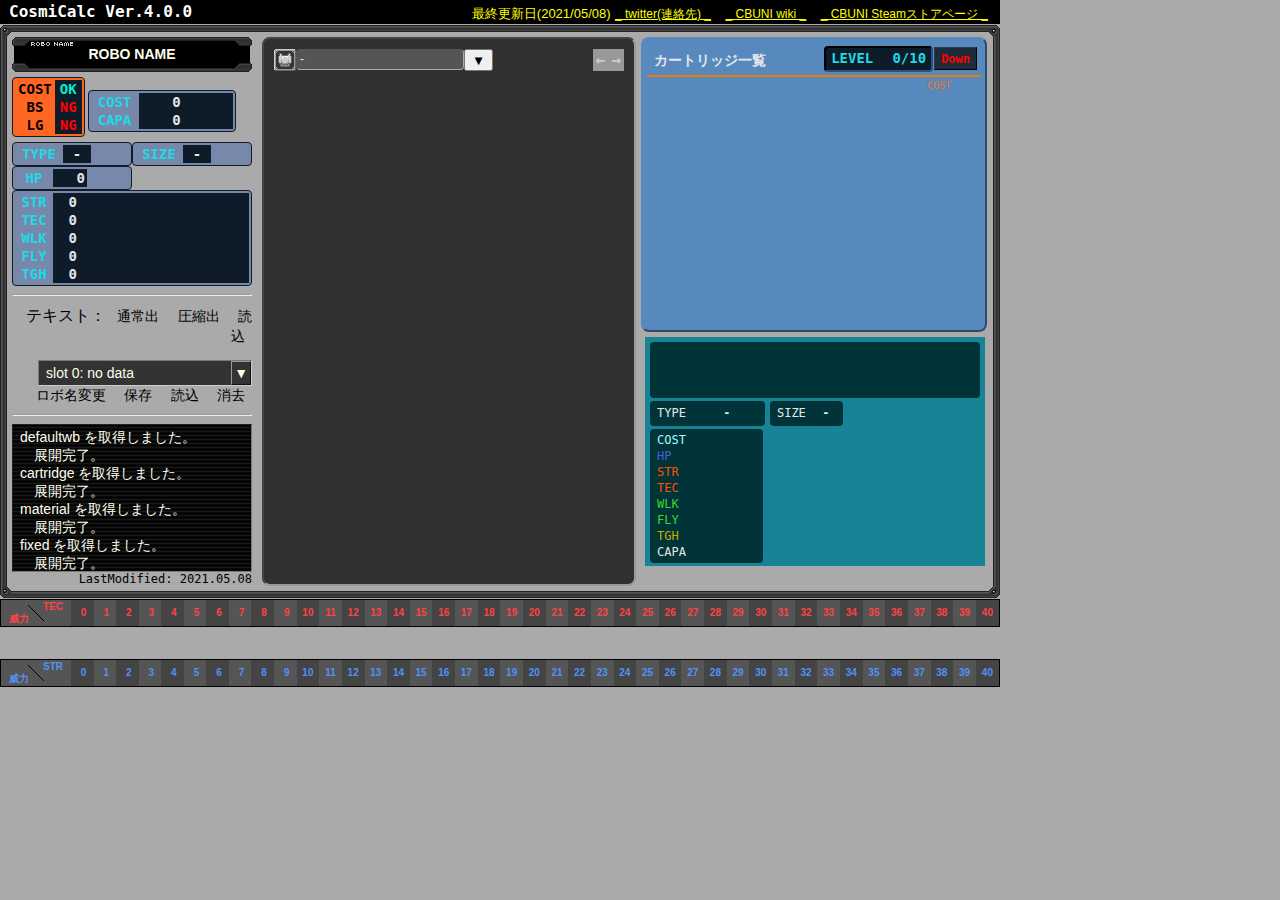
==== commit 59a358d6: "変更　正式対応Pre　更新日" ====
--- a/index.html
+++ b/index.html
@@ -18,7 +18,7 @@
         <!--<img src="img/wolf1.png" width="20" height="21"> -->
         <div id="LINK_CONTAINER">
             <!-- <font color="#ffffff" size="-2">【Exコアチューンをする場合該当ステータス-10で計算してください。】</font> -->
-            <font color="#ffff00" size="-1">最終更新日(2021/02/01)</font>
+            <font color="#ffff00" size="-1">最終更新日(2021/05/08)</font>
             <a href="https://twitter.com/pamapamanent" target="blank">_ twitter(連絡先) _</a>
             <a href="https://w.atwiki.jp/zy_kani/pages/1.html" target="_blank">_ CBUNI wiki _</a>
             <a href="https://store.steampowered.com/app/1140620/_/" target="_blank">_ CBUNI Steamストアページ _</a>
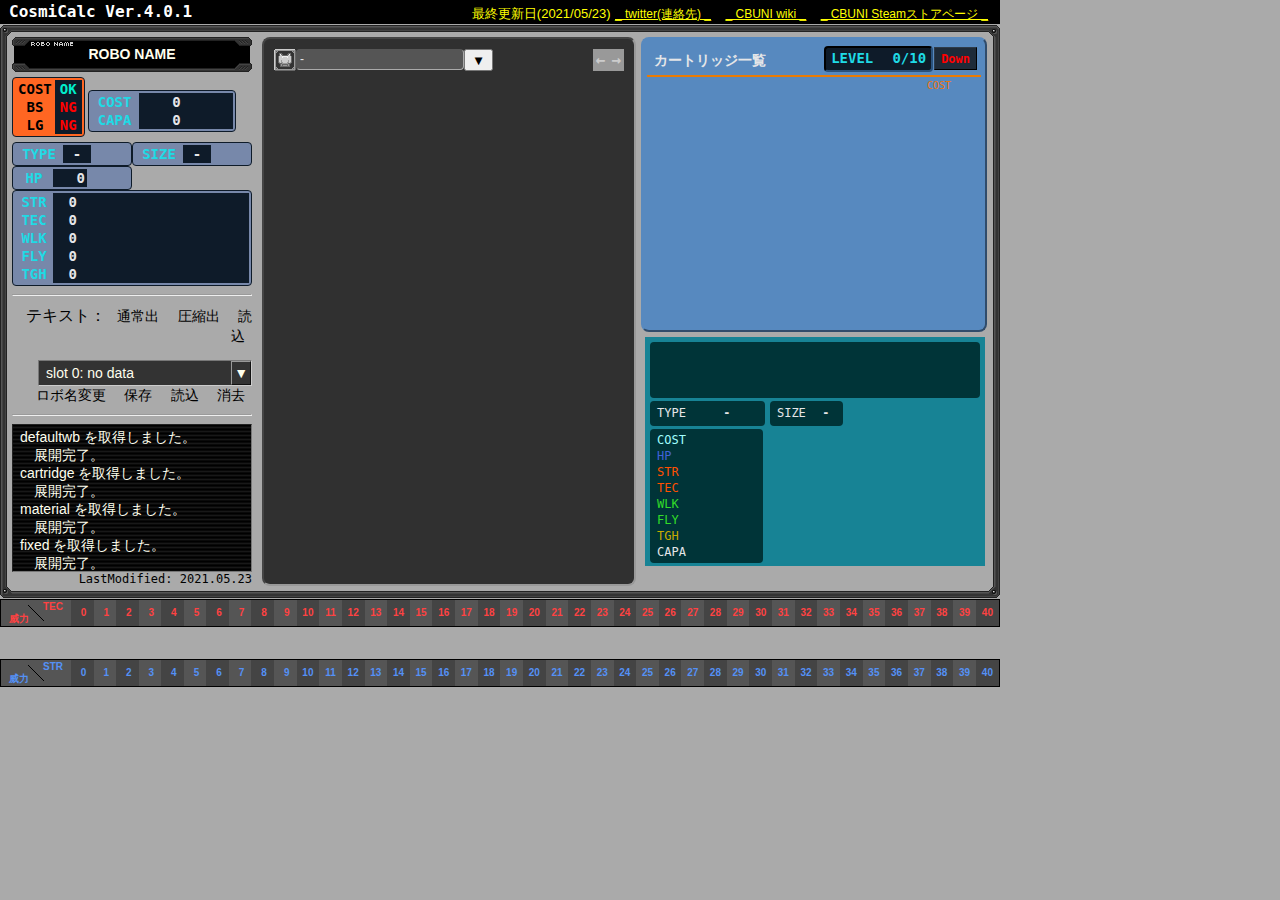
==== commit 91cbdfc2: "変更　バージョンの更新" ====
--- a/index.html
+++ b/index.html
@@ -18,7 +18,7 @@
         <!--<img src="img/wolf1.png" width="20" height="21"> -->
         <div id="LINK_CONTAINER">
             <!-- <font color="#ffffff" size="-2">【Exコアチューンをする場合該当ステータス-10で計算してください。】</font> -->
-            <font color="#ffff00" size="-1">最終更新日(2021/05/08)</font>
+            <font color="#ffff00" size="-1">最終更新日(2021/05/23)</font>
             <a href="https://twitter.com/pamapamanent" target="blank">_ twitter(連絡先) _</a>
             <a href="https://w.atwiki.jp/zy_kani/pages/1.html" target="_blank">_ CBUNI wiki _</a>
             <a href="https://store.steampowered.com/app/1140620/_/" target="_blank">_ CBUNI Steamストアページ _</a>
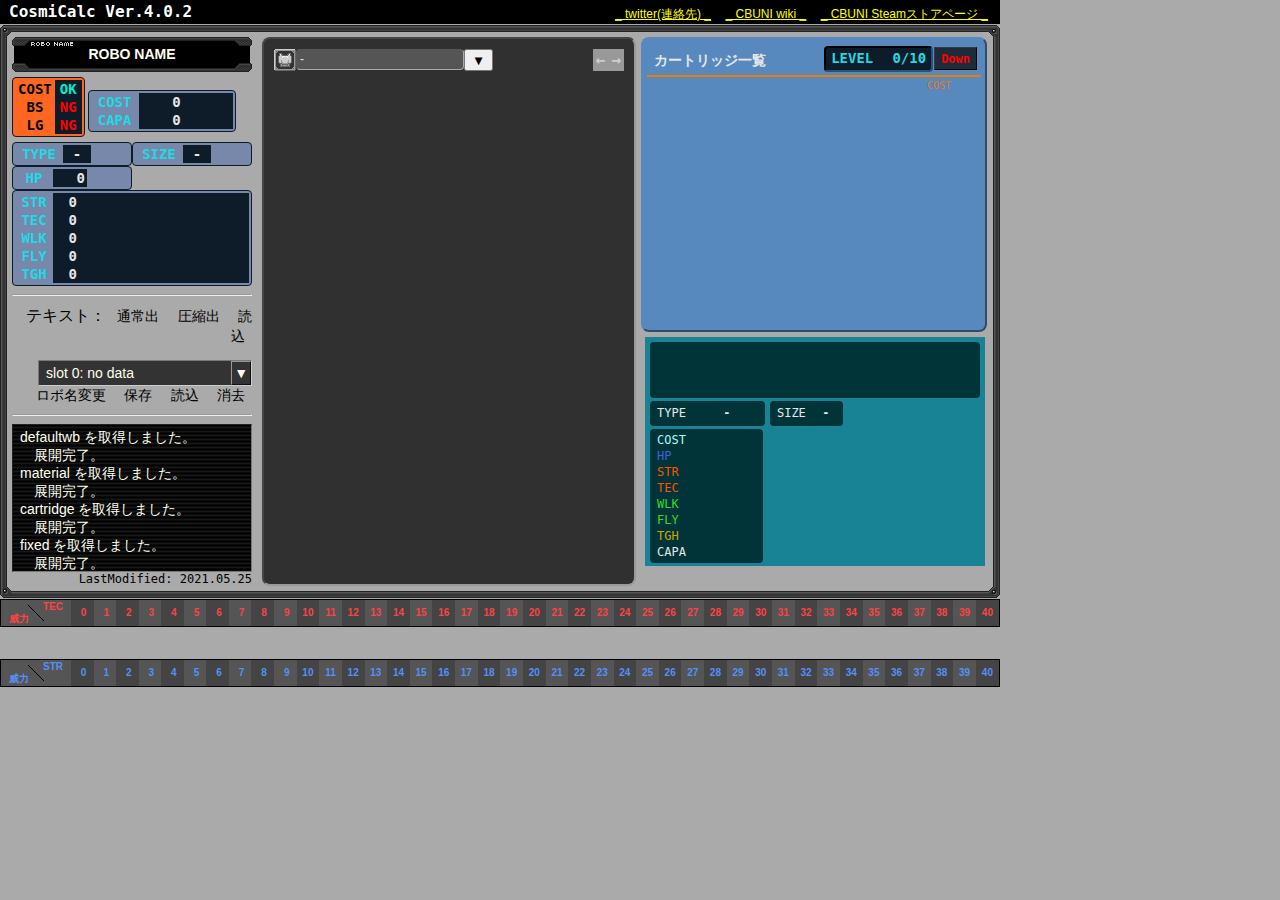
==== commit 374af836: "変更　内臓強化値反映、兵科ミス修正" ====
--- a/index.html
+++ b/index.html
@@ -18,7 +18,8 @@
         <!--<img src="img/wolf1.png" width="20" height="21"> -->
         <div id="LINK_CONTAINER">
             <!-- <font color="#ffffff" size="-2">【Exコアチューンをする場合該当ステータス-10で計算してください。】</font> -->
-            <font color="#ffff00" size="-1">最終更新日(2021/05/23)</font>
+            <!-- LastModifiedがあるので無効化
+            <font color="#ffff00" size="-1">最終更新日(2021/05/23)</font> -->
             <a href="https://twitter.com/pamapamanent" target="blank">_ twitter(連絡先) _</a>
             <a href="https://w.atwiki.jp/zy_kani/pages/1.html" target="_blank">_ CBUNI wiki _</a>
             <a href="https://store.steampowered.com/app/1140620/_/" target="_blank">_ CBUNI Steamストアページ _</a>
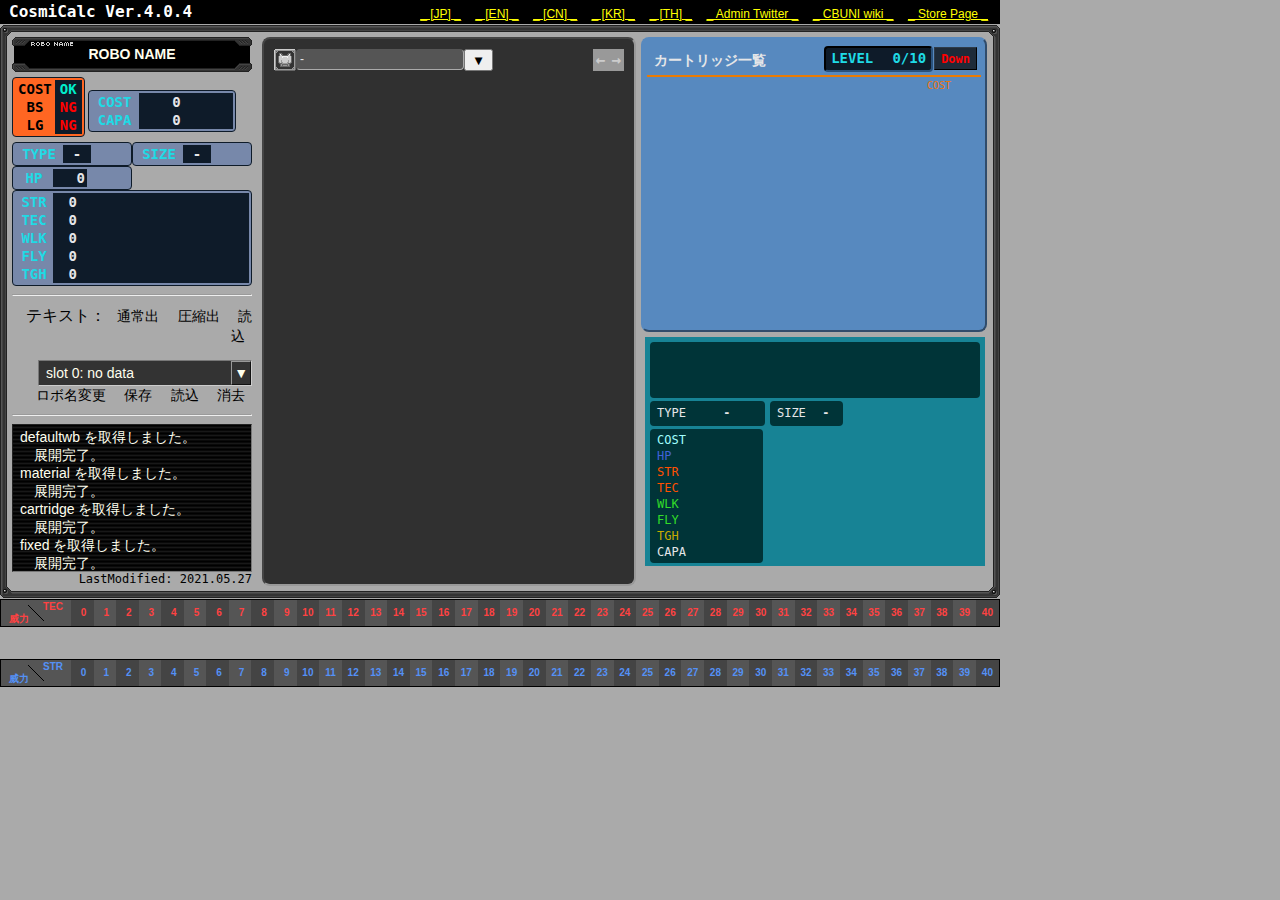
==== commit e57d671c: "変更　国際化対応初版" ====
--- a/index.html
+++ b/index.html
@@ -9,20 +9,26 @@
 <link type="text/css" href="cosmicalc.css" rel="stylesheet" />
 <link rel="shortcut icon" href="img/favicon.ico" />
 <script type="text/javascript" src="js/jquery.min.js"></script>
+<script type="text/javascript" src="js/constants.min.js"></script>
 <script type="text/javascript" src="js/cosmicalc.min.js"></script>
 </head>
 
 <body>
     <div id="HEADER">
-        <div id="VERSION">CosmiCalc&#x1f499;</div>
+        <div id="VERSION">CosmiCalc [JP]</div>
         <!--<img src="img/wolf1.png" width="20" height="21"> -->
         <div id="LINK_CONTAINER">
             <!-- <font color="#ffffff" size="-2">【Exコアチューンをする場合該当ステータス-10で計算してください。】</font> -->
             <!-- LastModifiedがあるので無効化
             <font color="#ffff00" size="-1">最終更新日(2021/05/23)</font> -->
-            <a href="https://twitter.com/pamapamanent" target="blank">_ twitter(連絡先) _</a>
+            <a href="">_ [JP] _</a>
+            <a href="pages/en">_ [EN] _</a>
+            <a href="pages/cn">_ [CN] _</a>
+            <a href="pages/kr">_ [KR] _</a>
+            <a href="pages/th">_ [TH] _</a>
+            <a href="https://twitter.com/pamapamanent" target="blank">_ Admin Twitter _</a>
             <a href="https://w.atwiki.jp/zy_kani/pages/1.html" target="_blank">_ CBUNI wiki _</a>
-            <a href="https://store.steampowered.com/app/1140620/_/" target="_blank">_ CBUNI Steamストアページ _</a>
+            <a href="https://store.steampowered.com/app/1140620/_/" target="_blank">_ Store Page _</a>
         </div>
     </div>
 
